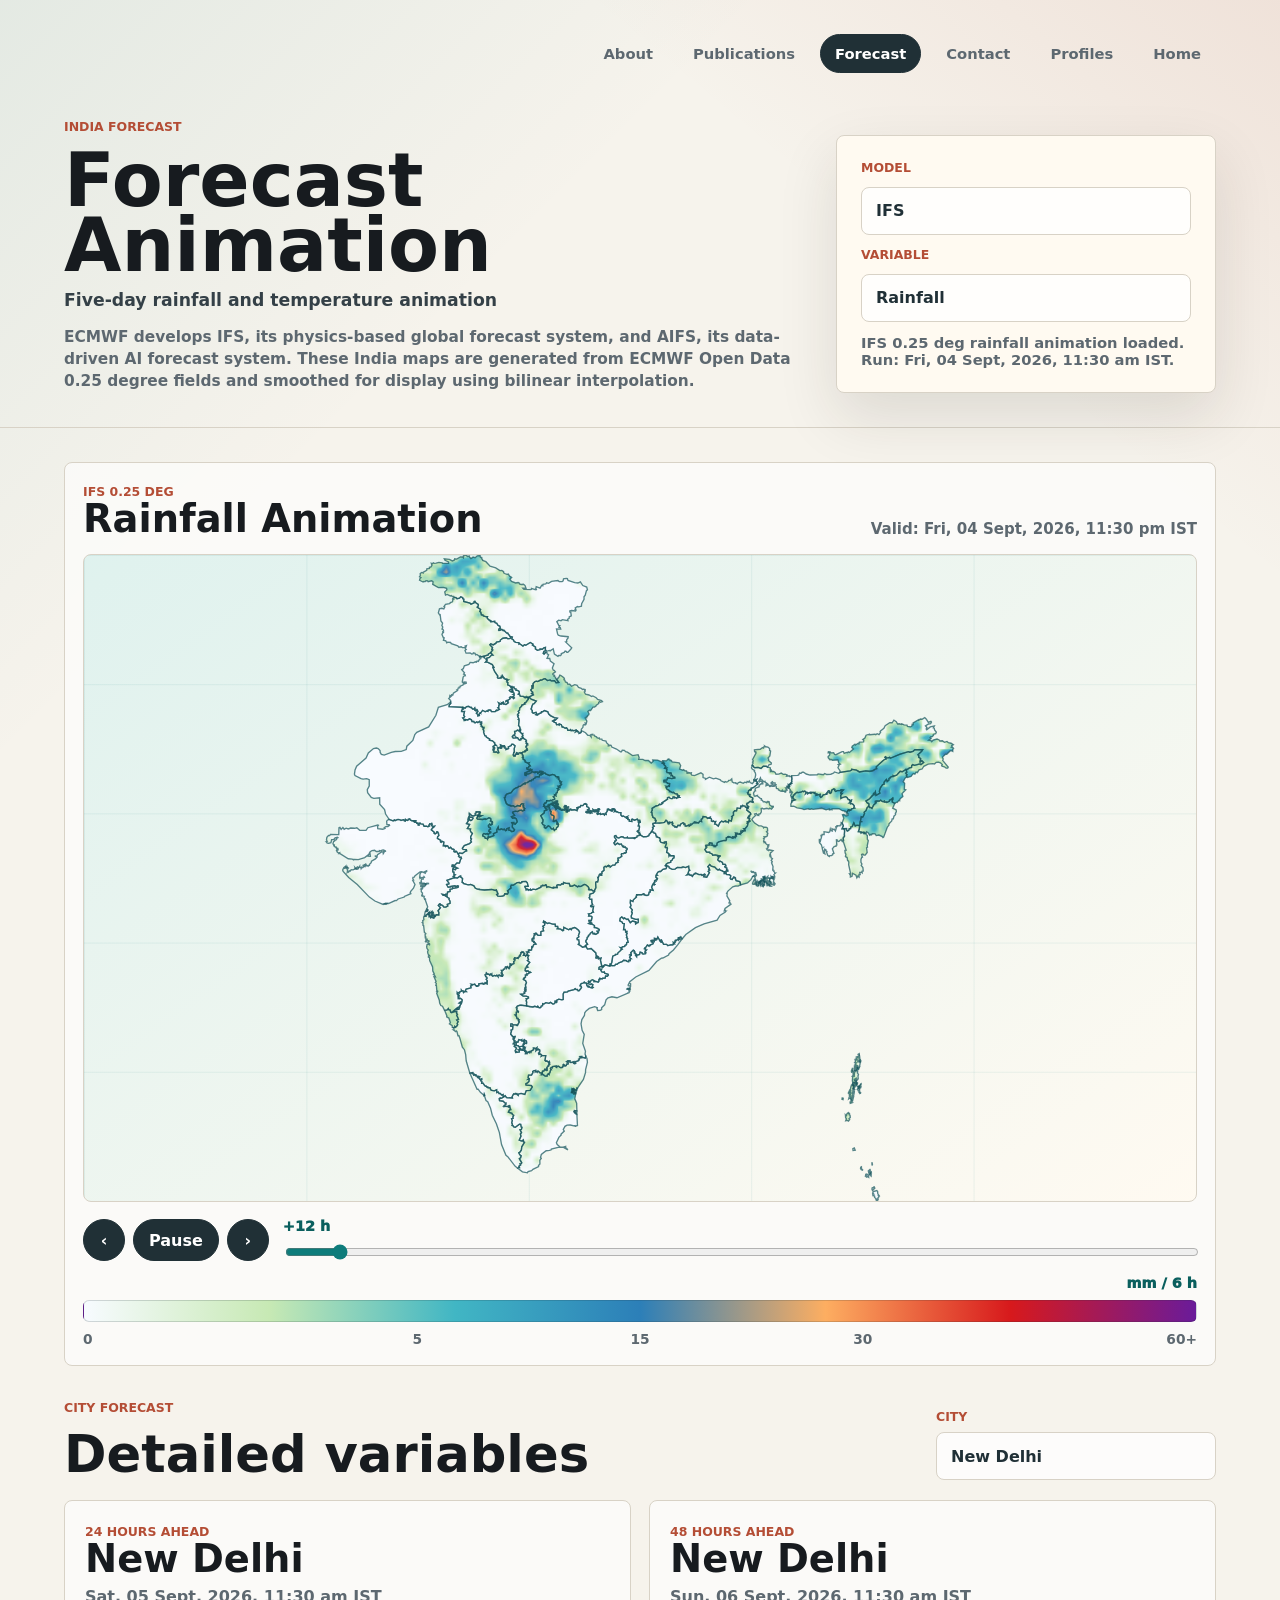
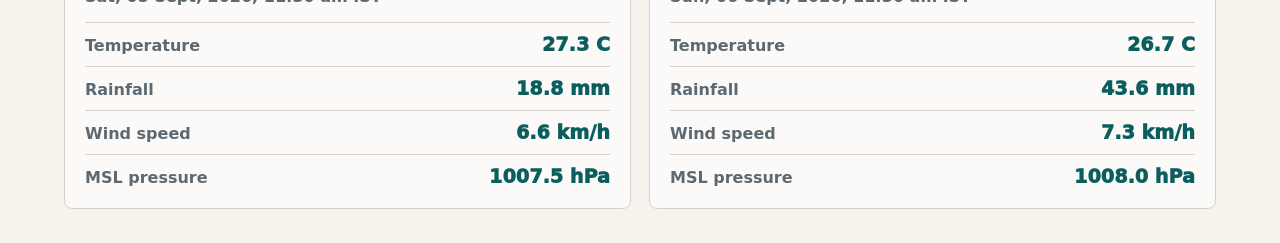
==== forecast.html @ 39a988af "Improve forecast colorbar readability" ====
<!doctype html>
<html lang="en">
  <head>
    <meta charset="utf-8" />
    <meta name="viewport" content="width=device-width, initial-scale=1" />
    <title>India Forecast | Prabal Das</title>
    <meta
      name="description"
      content="India forecast maps for rainfall and temperature at 24-hour and 48-hour lead times."
    />
    <meta property="og:title" content="India Forecast | Prabal Das" />
    <meta
      property="og:description"
      content="Compare India rainfall and temperature maps at 24-hour and 48-hour lead times."
    />
    <meta property="og:type" content="website" />
    <meta property="og:image" content="assets/Nikon-2554.jpg?v=1" />
    <meta name="twitter:card" content="summary_large_image" />
    <meta name="twitter:title" content="India Forecast | Prabal Das" />
    <meta
      name="twitter:description"
      content="Compare India rainfall and temperature maps at 24-hour and 48-hour lead times."
    />
    <meta name="twitter:image" content="assets/Nikon-2554.jpg?v=1" />
    <link rel="icon" href="assets/favicon.svg" type="image/svg+xml" />
    <link rel="stylesheet" href="styles.css?v=14" />
  </head>
  <body>
    <main class="forecast-page">
      <section class="forecast-hero" aria-labelledby="forecast-title">
        <nav class="topbar forecast-topbar" aria-label="Forecast navigation">
          <a href="index.html#about">About</a>
          <a href="index.html#cv">Publications</a>
          <a href="forecast.html" aria-current="page">Forecast</a>
          <a href="index.html#contact">Contact</a>
          <button type="button" data-open-profiles>Profiles</button>
          <a href="index.html">Home</a>
        </nav>

        <div class="forecast-hero-grid">
          <div>
            <p class="eyebrow">India Forecast</p>
            <h1 id="forecast-title">Forecast Animation</h1>
            <p class="forecast-kicker">Five-day rainfall and temperature animation</p>
            <p class="forecast-note">
              ECMWF develops IFS, its physics-based global forecast system, and
              AIFS, its data-driven AI forecast system. These India maps are
              generated from ECMWF Open Data 0.25 degree fields and smoothed for
              display using bilinear interpolation.
            </p>
          </div>
          <form class="forecast-control" id="forecast-form">
            <label for="model-select">Model</label>
            <select id="model-select" name="model">
              <option value="ifs">IFS</option>
              <option value="aifs">AIFS</option>
            </select>
            <label for="variable-select">Variable</label>
            <select id="variable-select" name="variable">
              <option value="rainfall">Rainfall</option>
              <option value="temperature">Temperature</option>
            </select>
            <p id="forecast-status" role="status">Loading forecast...</p>
          </form>
        </div>
      </section>

      <section class="forecast-board" aria-label="India forecast animation">
        <article class="forecast-animation-card">
          <header>
            <div>
              <span id="animation-model-label">IFS 0.25 deg</span>
              <h2 id="animation-title">Rainfall Animation</h2>
            </div>
            <p id="animation-valid-time">Valid time loading...</p>
          </header>
          <div class="forecast-animation-map" id="forecast-animation-map"></div>
          <footer>
            <div class="animation-buttons" aria-label="Animation controls">
              <button type="button" id="prev-frame" aria-label="Previous frame">&#8249;</button>
              <button type="button" id="play-toggle">Pause</button>
              <button type="button" id="next-frame" aria-label="Next frame">&#8250;</button>
            </div>
            <label class="forecast-timeline" for="frame-slider">
              <span id="frame-step-label">Frame 1</span>
              <input id="frame-slider" type="range" min="0" max="0" value="0" step="1" />
            </label>
            <div id="animation-legend"></div>
          </footer>
        </article>
      </section>

      <section class="forecast-board city-forecast-section" aria-labelledby="city-forecast-title">
        <div class="city-forecast-header">
          <div>
            <p class="eyebrow">City Forecast</p>
            <h2 id="city-forecast-title">Detailed variables</h2>
          </div>
          <label class="city-select-label" for="city-select">
            <span>City</span>
            <select id="city-select" name="city"></select>
          </label>
        </div>
        <div class="city-detail-grid" id="city-detail-grid"></div>
      </section>
    </main>
    <div class="profile-modal" id="profile-modal" aria-hidden="true">
      <div class="profile-modal-backdrop" data-close-profiles></div>
      <section
        class="profile-modal-panel"
        role="dialog"
        aria-modal="true"
        aria-labelledby="profile-modal-title"
      >
        <button class="profile-modal-close" type="button" aria-label="Close profiles" data-close-profiles>
          &times;
        </button>
        <p class="eyebrow">Profiles</p>
        <h2 id="profile-modal-title">Academic and professional links</h2>
        <div class="profile-link-grid" aria-label="Research profile links">
          <a href="https://orcid.org/0000-0003-3009-942X" rel="noreferrer" target="_blank">ORCID</a>
          <a href="https://scholar.google.com/citations?user=tzNdVMMAAAAJ&amp;hl=en" rel="noreferrer" target="_blank">Google Scholar</a>
          <a href="https://www.researchgate.net/profile/Prabal-Das?ev=hdr_xprf" rel="noreferrer" target="_blank">ResearchGate</a>
          <a href="https://www.linkedin.com/in/prabal-das-453b61125/" rel="noreferrer" target="_blank">LinkedIn</a>
          <a href="https://github.com/pdasiitism" rel="noreferrer" target="_blank">GitHub</a>
        </div>
      </section>
    </div>
    <script src="forecast.js?v=16"></script>
  </body>
</html>
---- styles.css ----
:root {
  --background: #f6f3ec;
  --foreground: #171b1f;
  --ink-muted: #5d6870;
  --line: #d8d2c6;
  --panel: #fffaf1;
  --panel-strong: #fff3d8;
  --accent: #0e7c7b;
  --accent-strong: #0a5f5e;
  --accent-soft: #d9f0ec;
  --brick: #b44d35;
  --gold: #c8902f;
}

* {
  box-sizing: border-box;
}

html {
  scroll-behavior: smooth;
}

body {
  margin: 0;
  background:
    linear-gradient(135deg, rgba(14, 124, 123, 0.08), transparent 34rem),
    linear-gradient(220deg, rgba(180, 77, 53, 0.1), transparent 28rem),
    var(--background);
  color: var(--foreground);
  font-family:
    Inter, ui-sans-serif, system-ui, -apple-system, BlinkMacSystemFont, "Segoe UI",
    sans-serif;
}

a {
  color: inherit;
  text-decoration: none;
}

button,
a {
  -webkit-tap-highlight-color: transparent;
}

body.modal-open {
  overflow: hidden;
}

.profile-site {
  min-height: 100vh;
}

.hero-section,
.section-band,
.contact-section {
  padding: 48px clamp(20px, 5vw, 72px);
}

.hero-section {
  min-height: 92vh;
  display: flex;
  flex-direction: column;
  justify-content: space-between;
  border-bottom: 1px solid var(--line);
}

.topbar {
  align-items: center;
  display: flex;
  flex-wrap: wrap;
  gap: 10px;
  justify-content: flex-end;
  margin-bottom: 48px;
}

.topbar a,
.topbar button {
  background: transparent;
  border: 1px solid transparent;
  border-radius: 999px;
  color: var(--ink-muted);
  cursor: pointer;
  font: inherit;
  font-size: 0.92rem;
  font-weight: 700;
  padding: 10px 14px;
}

.topbar a:focus-visible,
.topbar a:hover,
.topbar button:focus-visible,
.topbar button:hover {
  border-color: var(--accent);
  color: var(--accent-strong);
  outline: none;
}

.hero-grid {
  align-items: end;
  display: grid;
  gap: 40px;
  grid-template-columns: minmax(0, 1fr) minmax(300px, 420px);
}

.hero-copy {
  max-width: 980px;
}

.eyebrow {
  color: var(--brick);
  font-size: 0.78rem;
  font-weight: 900;
  letter-spacing: 0;
  margin: 0 0 14px;
  text-transform: uppercase;
}

h1,
h2,
h3,
p {
  margin-top: 0;
}

h1 {
  font-size: clamp(3.5rem, 9vw, 8.25rem);
  line-height: 0.88;
  margin-bottom: 18px;
  max-width: 920px;
}

.hero-fields {
  color: var(--brick);
  font-size: clamp(1.05rem, 1.7vw, 1.35rem);
  font-weight: 900;
  line-height: 1.35;
  margin-bottom: 16px;
  max-width: 900px;
}

.hero-thesis {
  color: #20282d;
  font-size: clamp(1.24rem, 2vw, 1.7rem);
  font-weight: 900;
  line-height: 1.35;
  margin-bottom: 18px;
  max-width: 900px;
}

.hero-summary {
  color: #344047;
  font-size: clamp(1.16rem, 2vw, 1.55rem);
  line-height: 1.5;
  max-width: 820px;
}

.hero-summary-small {
  font-size: clamp(1rem, 1.5vw, 1.18rem);
  max-width: 780px;
}

.hero-bio {
  line-height: 1.58;
  max-width: 900px;
}

.hero-actions,
.contact-actions {
  display: flex;
  flex-wrap: wrap;
  gap: 12px;
  margin-top: 30px;
}

.primary-action,
.secondary-action {
  align-items: center;
  border-radius: 999px;
  display: inline-flex;
  font-weight: 800;
  justify-content: center;
  min-height: 46px;
  padding: 12px 18px;
}

.primary-action {
  background: var(--accent);
  color: white;
}

.secondary-action {
  background: rgba(255, 255, 255, 0.55);
  border: 1px solid var(--line);
  color: #253037;
}

.primary-action:focus-visible,
.secondary-action:focus-visible,
.segmented-control button:focus-visible,
.skill-list button:focus-visible {
  outline: 3px solid rgba(14, 124, 123, 0.34);
  outline-offset: 3px;
}

.impact-panel {
  background: var(--panel);
  border: 1px solid var(--line);
  border-radius: 8px;
  box-shadow: 0 24px 60px rgba(41, 33, 23, 0.12);
  padding: 24px;
}

.portrait-mark {
  align-items: center;
  aspect-ratio: 1;
  background:
    radial-gradient(circle at 28% 18%, rgba(255, 255, 255, 0.9), transparent 0 24%),
    linear-gradient(145deg, var(--accent), #253037 62%, var(--brick));
  border-radius: 8px;
  color: white;
  display: flex;
  font-size: clamp(4rem, 10vw, 7rem);
  font-weight: 950;
  justify-content: center;
  margin-bottom: 18px;
}

.portrait-carousel {
  aspect-ratio: 4 / 5;
  border-radius: 8px;
  margin-bottom: 12px;
  overflow: hidden;
  position: relative;
}

.portrait-track {
  display: flex;
  height: 100%;
  transition: transform 260ms ease;
  width: 200%;
}

.portrait-photo {
  aspect-ratio: 4 / 5;
  display: block;
  flex: 0 0 50%;
  height: 100%;
  object-fit: cover;
  object-position: center 22%;
  width: 100%;
}

.portrait-photo:nth-child(2) {
  object-position: center 30%;
}

.portrait-nav {
  align-items: center;
  background: rgba(23, 27, 31, 0.64);
  border: 1px solid rgba(255, 255, 255, 0.38);
  border-radius: 999px;
  color: white;
  cursor: pointer;
  display: flex;
  font-size: 1.8rem;
  font-weight: 800;
  height: 42px;
  justify-content: center;
  line-height: 1;
  padding: 0;
  position: absolute;
  top: 50%;
  transform: translateY(-50%);
  width: 42px;
}

.portrait-prev {
  left: 12px;
}

.portrait-next {
  right: 12px;
}

.portrait-nav:focus-visible,
.portrait-nav:hover {
  background: var(--accent);
  outline: none;
}

.portrait-dots {
  display: flex;
  gap: 8px;
  justify-content: center;
  margin-bottom: 18px;
}

.portrait-dots button {
  background: #c8d3cf;
  border: 0;
  border-radius: 999px;
  cursor: pointer;
  height: 9px;
  padding: 0;
  width: 28px;
}

.portrait-dots button.active {
  background: var(--accent);
}

.availability {
  align-items: center;
  color: #334148;
  display: flex;
  font-weight: 800;
  gap: 10px;
  line-height: 1.35;
}

.status-dot {
  background: #27a66f;
  border-radius: 50%;
  box-shadow: 0 0 0 6px rgba(39, 166, 111, 0.14);
  display: inline-block;
  flex: 0 0 auto;
  height: 10px;
  width: 10px;
}

.impact-stats {
  display: grid;
  gap: 12px;
  grid-template-columns: repeat(3, 1fr);
  margin: 22px 0 0;
}

.impact-stats div {
  border-top: 1px solid var(--line);
  padding-top: 14px;
}

.impact-stats dt {
  color: var(--ink-muted);
  font-size: 0.76rem;
  font-weight: 800;
  line-height: 1.25;
}

.impact-stats dd {
  color: var(--accent-strong);
  font-size: 1.45rem;
  font-weight: 950;
  margin: 4px 0 0;
}

.section-band {
  border-bottom: 1px solid var(--line);
}

.section-heading {
  max-width: 760px;
}

.section-heading h2 {
  font-size: clamp(2rem, 4vw, 4rem);
  line-height: 1;
  margin-bottom: 28px;
}

.research-band,
.cv-shell {
  background: rgba(255, 250, 241, 0.64);
}

.tab-list {
  border-bottom: 1px solid var(--line);
  display: flex;
  gap: 8px;
  margin-bottom: 26px;
  overflow-x: auto;
  padding-bottom: 12px;
}

.tab-list button {
  background: rgba(255, 255, 255, 0.62);
  border: 1px solid var(--line);
  border-radius: 999px;
  color: #334148;
  cursor: pointer;
  flex: 0 0 auto;
  font: inherit;
  font-weight: 850;
  min-height: 42px;
  padding: 9px 14px;
}

.tab-list button.active {
  background: #203036;
  border-color: #203036;
  color: white;
}

.tab-panel {
  animation: panel-in 180ms ease;
}

@keyframes panel-in {
  from {
    opacity: 0;
    transform: translateY(8px);
  }

  to {
    opacity: 1;
    transform: translateY(0);
  }
}

.panel-header {
  align-items: end;
  display: flex;
  gap: 18px;
  justify-content: space-between;
  margin-bottom: 24px;
}

.panel-header h3 {
  font-size: clamp(1.55rem, 3vw, 2.8rem);
  line-height: 1.05;
  margin-bottom: 0;
}

.segmented-control {
  display: flex;
  flex-wrap: wrap;
  gap: 8px;
  margin-bottom: 28px;
}

.segmented-control button {
  background: rgba(255, 255, 255, 0.64);
  border: 1px solid var(--line);
  border-radius: 999px;
  color: #334148;
  cursor: pointer;
  font: inherit;
  font-weight: 800;
  min-height: 42px;
  padding: 9px 14px;
}

.segmented-control button.active {
  background: #203036;
  border-color: #203036;
  color: white;
}

.publication-grid {
  display: grid;
  gap: 16px;
  grid-template-columns: repeat(3, minmax(0, 1fr));
}

.compact-grid {
  grid-template-columns: repeat(2, minmax(0, 1fr));
}

.publication-card,
.education-list article,
.conference-grid article {
  background: rgba(255, 255, 255, 0.64);
  border: 1px solid var(--line);
  border-radius: 8px;
}

.publication-card {
  display: flex;
  flex-direction: column;
  min-height: 320px;
  padding: 22px;
}

.publication-meta {
  color: var(--brick);
  display: flex;
  font-size: 0.78rem;
  font-weight: 900;
  justify-content: space-between;
  margin-bottom: 20px;
  text-transform: uppercase;
}

.publication-card h3,
.publication-card h4,
.conference-grid h4,
.skill-meter h4,
.timeline h4,
.education-list h4 {
  font-size: 1.18rem;
  line-height: 1.2;
  margin-bottom: 16px;
}

.publication-card p,
.skill-meter p,
.timeline p,
.education-list p,
.education-list small,
.conference-grid p,
.contact-section p {
  color: var(--ink-muted);
  line-height: 1.58;
}

.publication-card footer {
  align-items: start;
  border-top: 1px solid var(--line);
  color: #263239;
  display: grid;
  gap: 12px;
  font-weight: 850;
  margin-top: auto;
  padding-top: 16px;
}

.publication-link {
  align-self: start;
  background: var(--accent);
  border-radius: 999px;
  color: white;
  display: inline-flex;
  font-size: 0.84rem;
  font-weight: 900;
  justify-content: center;
  min-height: 34px;
  padding: 8px 12px;
  width: fit-content;
}

.publication-link:focus-visible,
.publication-link:hover {
  background: var(--accent-strong);
  outline: none;
}

.muted-link {
  background: #e8e0d3;
  color: #5d6870;
}

.skills-band {
  background: #edf5f1;
}

.skills-layout {
  align-items: stretch;
  display: grid;
  gap: 18px;
  grid-template-columns: minmax(280px, 0.9fr) minmax(320px, 1.1fr);
}

.skill-meter {
  align-items: center;
  background: #ffffff;
  border: 1px solid #cddcd5;
  border-radius: 8px;
  display: grid;
  gap: 24px;
  grid-template-columns: 168px 1fr;
  padding: 24px;
}

.meter-ring {
  align-items: center;
  aspect-ratio: 1;
  background:
    radial-gradient(circle, #fff 0 55%, transparent 56%),
    conic-gradient(var(--accent) var(--meter-value), #d7e6df 0);
  border-radius: 50%;
  display: flex;
  justify-content: center;
}

.meter-ring span {
  color: var(--accent-strong);
  font-size: 2.3rem;
  font-weight: 950;
}

.skill-list {
  display: grid;
  gap: 10px;
}

.skill-list button {
  background: #fff;
  border: 1px solid #cddcd5;
  border-radius: 8px;
  color: #263239;
  cursor: pointer;
  display: grid;
  font: inherit;
  font-weight: 850;
  gap: 12px;
  min-height: 64px;
  padding: 14px;
  text-align: left;
}

.skill-list button.selected {
  background: var(--accent);
  border-color: var(--accent);
  color: white;
}

.mini-bar {
  background: #d9e5df;
  border-radius: 999px;
  display: block;
  height: 8px;
  overflow: hidden;
}

.mini-bar span {
  background: var(--gold);
  border-radius: inherit;
  display: block;
  height: 100%;
}

.skill-list button.selected .mini-bar {
  background: rgba(255, 255, 255, 0.26);
}

.experience-band {
  background: #f8f4ea;
}

.timeline {
  display: grid;
  gap: 14px;
}

.timeline article {
  align-items: start;
  display: grid;
  gap: 20px;
  grid-template-columns: minmax(160px, 220px) 1fr;
  padding: 20px 0;
  border-top: 1px solid var(--line);
}

.timeline article > span,
.education-list span,
.conference-grid span {
  color: var(--brick);
  font-size: 0.82rem;
  font-weight: 900;
  text-transform: uppercase;
}

.timeline h3,
.education-list h3 {
  font-size: 1.18rem;
  margin-bottom: 6px;
}

.split-band {
  display: grid;
  gap: 36px;
  grid-template-columns: minmax(0, 1fr) minmax(0, 1fr);
}

.education-list,
.recognition-list,
.conference-grid {
  display: grid;
  gap: 12px;
}

.education-list article {
  padding: 18px;
}

.education-list small {
  display: block;
  font-size: 0.94rem;
}

.recognition-list {
  list-style: none;
  margin: 0;
  padding: 0;
}

.recognition-list li {
  background: rgba(255, 250, 241, 0.72);
  border-left: 4px solid var(--gold);
  color: #344047;
  line-height: 1.5;
  padding: 14px 16px;
}

.conference-band {
  background: #253037;
  color: white;
}

.conference-band .eyebrow,
.conference-grid span {
  color: #f2bd60;
}

.conference-grid {
  grid-template-columns: repeat(3, minmax(0, 1fr));
}

.conference-grid article {
  background: rgba(255, 255, 255, 0.08);
  border-color: rgba(255, 255, 255, 0.14);
  display: flex;
  flex-direction: column;
  min-height: 280px;
  padding: 18px;
}

.conference-grid p {
  color: rgba(255, 255, 255, 0.78);
  margin: 12px 0 0;
}

.conference-grid footer {
  border-top: 1px solid rgba(255, 255, 255, 0.14);
  color: rgba(255, 255, 255, 0.84);
  display: grid;
  gap: 12px;
  font-weight: 800;
  margin-top: auto;
  padding-top: 14px;
}

.conference-grid .publication-link {
  background: #f2bd60;
  color: #1d252b;
}

.conference-grid .muted-link {
  background: rgba(255, 255, 255, 0.14);
  color: rgba(255, 255, 255, 0.72);
}

.contact-section {
  align-items: center;
  background: var(--panel-strong);
  display: grid;
  gap: 28px;
  grid-template-columns: minmax(0, 1fr) auto;
}

.contact-section h2 {
  font-size: clamp(2rem, 4vw, 3.4rem);
  line-height: 1;
  margin-bottom: 14px;
}

.contact-section p {
  max-width: 720px;
}

.contact-actions {
  justify-content: flex-end;
  margin-top: 0;
}

.contact-links {
  display: grid;
  gap: 14px;
  justify-items: end;
}

.profile-link-grid {
  display: grid;
  gap: 10px;
  grid-template-columns: repeat(2, minmax(140px, 1fr));
  width: min(100%, 420px);
}

.profile-link-grid a {
  background: rgba(255, 255, 255, 0.55);
  border: 1px solid var(--line);
  border-radius: 8px;
  color: #263239;
  font-weight: 850;
  min-height: 46px;
  padding: 12px 14px;
  text-align: center;
}

.profile-link-grid a:focus-visible,
.profile-link-grid a:hover {
  border-color: var(--accent);
  color: var(--accent-strong);
  outline: none;
}

.profile-modal {
  inset: 0;
  opacity: 0;
  pointer-events: none;
  position: fixed;
  transition: opacity 180ms ease;
  z-index: 20;
}

.profile-modal.active {
  opacity: 1;
  pointer-events: auto;
}

.profile-modal-backdrop {
  background: rgba(23, 27, 31, 0.52);
  inset: 0;
  position: absolute;
}

.profile-modal-panel {
  background: var(--panel);
  border: 1px solid var(--line);
  border-radius: 8px;
  box-shadow: 0 28px 80px rgba(23, 27, 31, 0.24);
  left: 50%;
  max-height: calc(100vh - 40px);
  max-width: min(520px, calc(100vw - 32px));
  overflow: auto;
  padding: 28px;
  position: absolute;
  top: 50%;
  transform: translate(-50%, -48%);
  transition: transform 180ms ease;
  width: 100%;
}

.profile-modal.active .profile-modal-panel {
  transform: translate(-50%, -50%);
}

.profile-modal-panel h2 {
  font-size: clamp(1.75rem, 4vw, 2.6rem);
  line-height: 1;
  margin-bottom: 22px;
  padding-right: 44px;
}

.profile-modal-close {
  align-items: center;
  background: #203036;
  border: 0;
  border-radius: 999px;
  color: white;
  cursor: pointer;
  display: flex;
  font-size: 1.4rem;
  font-weight: 900;
  height: 38px;
  justify-content: center;
  line-height: 1;
  padding: 0 0 2px;
  position: absolute;
  right: 18px;
  top: 18px;
  width: 38px;
}

.profile-modal-close:focus-visible,
.profile-modal-close:hover {
  background: var(--accent);
  outline: none;
}

.forecast-page {
  min-height: 100vh;
}

.forecast-hero,
.forecast-board {
  padding: 34px clamp(20px, 5vw, 72px);
}

.forecast-hero {
  border-bottom: 1px solid var(--line);
}

.forecast-topbar {
  margin-bottom: 46px;
}

.forecast-topbar a[aria-current="page"] {
  background: #203036;
  border-color: #203036;
  color: white;
}

.forecast-hero-grid {
  align-items: end;
  display: grid;
  gap: 28px;
  grid-template-columns: minmax(0, 1fr) minmax(280px, 380px);
}

.forecast-hero h1 {
  font-size: clamp(2.7rem, 5.8vw, 5rem);
  margin-bottom: 10px;
}

.forecast-kicker {
  color: #344047;
  font-size: clamp(1rem, 1.35vw, 1.2rem);
  font-weight: 850;
  line-height: 1.35;
  margin: 0;
}

.forecast-note {
  color: var(--ink-muted);
  font-size: clamp(0.92rem, 1.2vw, 1.02rem);
  font-weight: 750;
  line-height: 1.45;
  margin: 14px 0 0;
  max-width: 760px;
}

.forecast-control {
  background: var(--panel);
  border: 1px solid var(--line);
  border-radius: 8px;
  box-shadow: 0 24px 60px rgba(41, 33, 23, 0.12);
  display: grid;
  gap: 12px;
  padding: 24px;
}

.forecast-control label {
  color: var(--brick);
  font-size: 0.78rem;
  font-weight: 900;
  text-transform: uppercase;
}

.forecast-control select {
  appearance: none;
  background: rgba(255, 255, 255, 0.78);
  border: 1px solid var(--line);
  border-radius: 8px;
  color: #203036;
  font: inherit;
  font-weight: 850;
  min-height: 48px;
  padding: 0 14px;
}

.forecast-control .primary-action {
  display: none;
}

.city-select-label {
  display: grid;
  gap: 8px;
  min-width: min(100%, 280px);
}

.city-select-label span {
  color: var(--brick);
  font-size: 0.78rem;
  font-weight: 900;
  text-transform: uppercase;
}

.city-select-label select {
  appearance: none;
  background: rgba(255, 255, 255, 0.78);
  border: 1px solid var(--line);
  border-radius: 8px;
  color: #203036;
  font: inherit;
  font-weight: 850;
  min-height: 48px;
  padding: 0 14px;
}

.forecast-control p {
  color: var(--ink-muted);
  font-size: 0.92rem;
  font-weight: 800;
  margin: 0;
}

.forecast-control p.error {
  color: var(--brick);
}

.forecast-board {
  display: grid;
  gap: 20px;
}

.forecast-animation-card {
  background: rgba(255, 255, 255, 0.64);
  border: 1px solid var(--line);
  border-radius: 8px;
  display: grid;
  gap: 16px;
  padding: 18px;
}

.forecast-animation-card header {
  align-items: end;
  display: flex;
  gap: 18px;
  justify-content: space-between;
}

.forecast-animation-card header span {
  color: var(--brick);
  font-size: 0.78rem;
  font-weight: 900;
  text-transform: uppercase;
}

.forecast-animation-card h2 {
  font-size: clamp(1.6rem, 3vw, 2.5rem);
  line-height: 1;
  margin-bottom: 0;
}

.forecast-animation-card header p {
  color: var(--ink-muted);
  font-size: 0.94rem;
  font-weight: 850;
  margin: 0;
  text-align: left;
}

.forecast-animation-map {
  min-height: 620px;
}

.india-map {
  background:
    linear-gradient(rgba(14, 124, 123, 0.08) 1px, transparent 1px),
    linear-gradient(90deg, rgba(14, 124, 123, 0.08) 1px, transparent 1px),
    linear-gradient(145deg, rgba(217, 240, 236, 0.82), rgba(255, 250, 241, 0.96));
  background-size: 20% 20%, 20% 20%, auto;
  border: 1px solid var(--line);
  border-radius: 8px;
  display: block;
  width: 100%;
}

.animation-india-map {
  aspect-ratio: 1000 / 1030;
  min-height: 0;
  max-height: 72vh;
}

.animation-india-map image {
  image-rendering: auto;
}

.india-map-shape path {
  fill: rgba(255, 255, 255, 0.06);
  stroke: rgba(19, 83, 90, 0.7);
  stroke-width: 1.35;
  vector-effect: non-scaling-stroke;
}

.forecast-field rect {
  shape-rendering: crispEdges;
}

.map-labels text {
  color: rgba(32, 48, 54, 0.34);
  fill: rgba(32, 48, 54, 0.34);
  font-size: 0.78rem;
  font-weight: 950;
  text-transform: uppercase;
}

.forecast-animation-card footer {
  align-items: center;
  display: flex;
  flex-wrap: wrap;
  gap: 14px;
  justify-content: space-between;
}

.animation-buttons {
  display: flex;
  gap: 8px;
}

.animation-buttons button {
  align-items: center;
  background: #203036;
  border: 1px solid #203036;
  border-radius: 999px;
  color: white;
  cursor: pointer;
  display: inline-flex;
  font: inherit;
  font-weight: 900;
  height: 42px;
  justify-content: center;
  min-width: 42px;
  padding: 0 15px;
}

.animation-buttons button:focus-visible,
.animation-buttons button:hover {
  background: var(--accent);
  border-color: var(--accent);
  outline: none;
}

.forecast-timeline {
  display: grid;
  flex: 1 1 260px;
  gap: 8px;
}

.forecast-timeline span {
  color: var(--accent-strong);
  font-size: 0.9rem;
  font-weight: 950;
}

.forecast-timeline input {
  accent-color: var(--accent);
  width: 100%;
}

#animation-legend {
  flex: 1 0 100%;
  width: 100%;
}

.forecast-colorbar {
  display: grid;
  flex: 1 0 100%;
  gap: 9px;
  max-width: none;
  min-width: 0;
  width: 100%;
}

.forecast-colorbar strong {
  color: var(--accent-strong);
  display: block;
  font-size: 0.9rem;
  font-weight: 950;
  line-height: 1;
  text-align: right;
}

.forecast-colorbar i {
  border: 1px solid rgba(32, 48, 54, 0.18);
  border-radius: 6px;
  display: block;
  height: 22px;
  width: 100%;
}

.forecast-colorbar div {
  display: grid;
  grid-template-columns: repeat(5, minmax(0, 1fr));
}

.forecast-colorbar span {
  color: var(--ink-muted);
  font-size: 0.86rem;
  font-weight: 900;
  line-height: 1.2;
  text-align: center;
}

.forecast-colorbar span:first-child {
  text-align: left;
}

.forecast-colorbar span:last-child {
  text-align: right;
}

.city-forecast-section {
  padding-top: 0;
}

.city-forecast-header {
  align-items: end;
  display: flex;
  gap: 24px;
  justify-content: space-between;
}

.city-forecast-header h2 {
  font-size: clamp(1.8rem, 4vw, 3.2rem);
  line-height: 1;
  margin-bottom: 0;
}

.city-detail-grid {
  display: grid;
  gap: 18px;
  grid-template-columns: repeat(2, minmax(0, 1fr));
}

.city-detail-card {
  background: rgba(255, 255, 255, 0.64);
  border: 1px solid var(--line);
  border-radius: 8px;
  display: grid;
  gap: 16px;
  padding: 20px;
}

.city-detail-card header span {
  color: var(--brick);
  font-size: 0.78rem;
  font-weight: 900;
  text-transform: uppercase;
}

.city-detail-card h3 {
  font-size: clamp(1.7rem, 3vw, 2.5rem);
  line-height: 1;
  margin-bottom: 8px;
}

.city-detail-card header p {
  color: var(--ink-muted);
  font-weight: 850;
  margin: 0;
}

.city-detail-card dl {
  display: grid;
  gap: 10px;
  margin: 0;
}

.city-detail-card dl div {
  align-items: baseline;
  border-top: 1px solid var(--line);
  display: flex;
  gap: 12px;
  justify-content: space-between;
  padding-top: 10px;
}

.city-detail-card dt {
  color: var(--ink-muted);
  font-weight: 850;
}

.city-detail-card dd {
  color: var(--accent-strong);
  font-size: 1.2rem;
  font-weight: 950;
  margin: 0;
  text-align: right;
}

@media (max-width: 980px) {
  .hero-grid,
  .forecast-hero-grid,
  .skills-layout,
  .split-band,
  .contact-section {
    grid-template-columns: 1fr;
  }

  .publication-grid,
  .conference-grid,
  .city-detail-grid {
    grid-template-columns: repeat(2, minmax(0, 1fr));
  }

  .city-forecast-header,
  .panel-header {
    align-items: start;
    flex-direction: column;
  }

  .contact-actions {
    justify-content: flex-start;
  }

  .contact-links {
    justify-items: start;
  }
}

@media (max-width: 640px) {
  .hero-section,
  .section-band,
  .contact-section,
  .forecast-hero,
  .forecast-board {
    padding: 28px 18px;
  }

  .forecast-topbar {
    margin-bottom: 30px;
  }

  .topbar {
    justify-content: flex-start;
    margin-bottom: 36px;
  }

  .topbar a,
  .topbar button {
    padding: 8px 10px;
  }

  .impact-stats,
  .publication-grid,
  .conference-grid,
  .city-detail-grid,
  .compact-grid,
  .skill-meter,
  .timeline article {
    grid-template-columns: 1fr;
  }

  .forecast-animation-map {
    min-height: 0;
  }

  .animation-india-map {
    max-height: none;
  }

  .forecast-animation-card header,
  .forecast-animation-card footer {
    align-items: start;
    flex-direction: column;
  }

  .forecast-animation-card header p,
  .forecast-colorbar {
    justify-content: stretch;
    text-align: left;
  }

  .publication-card {
    min-height: 0;
  }

  .primary-action,
  .secondary-action {
    width: 100%;
  }

  .profile-link-grid {
    grid-template-columns: 1fr;
    width: 100%;
  }
}
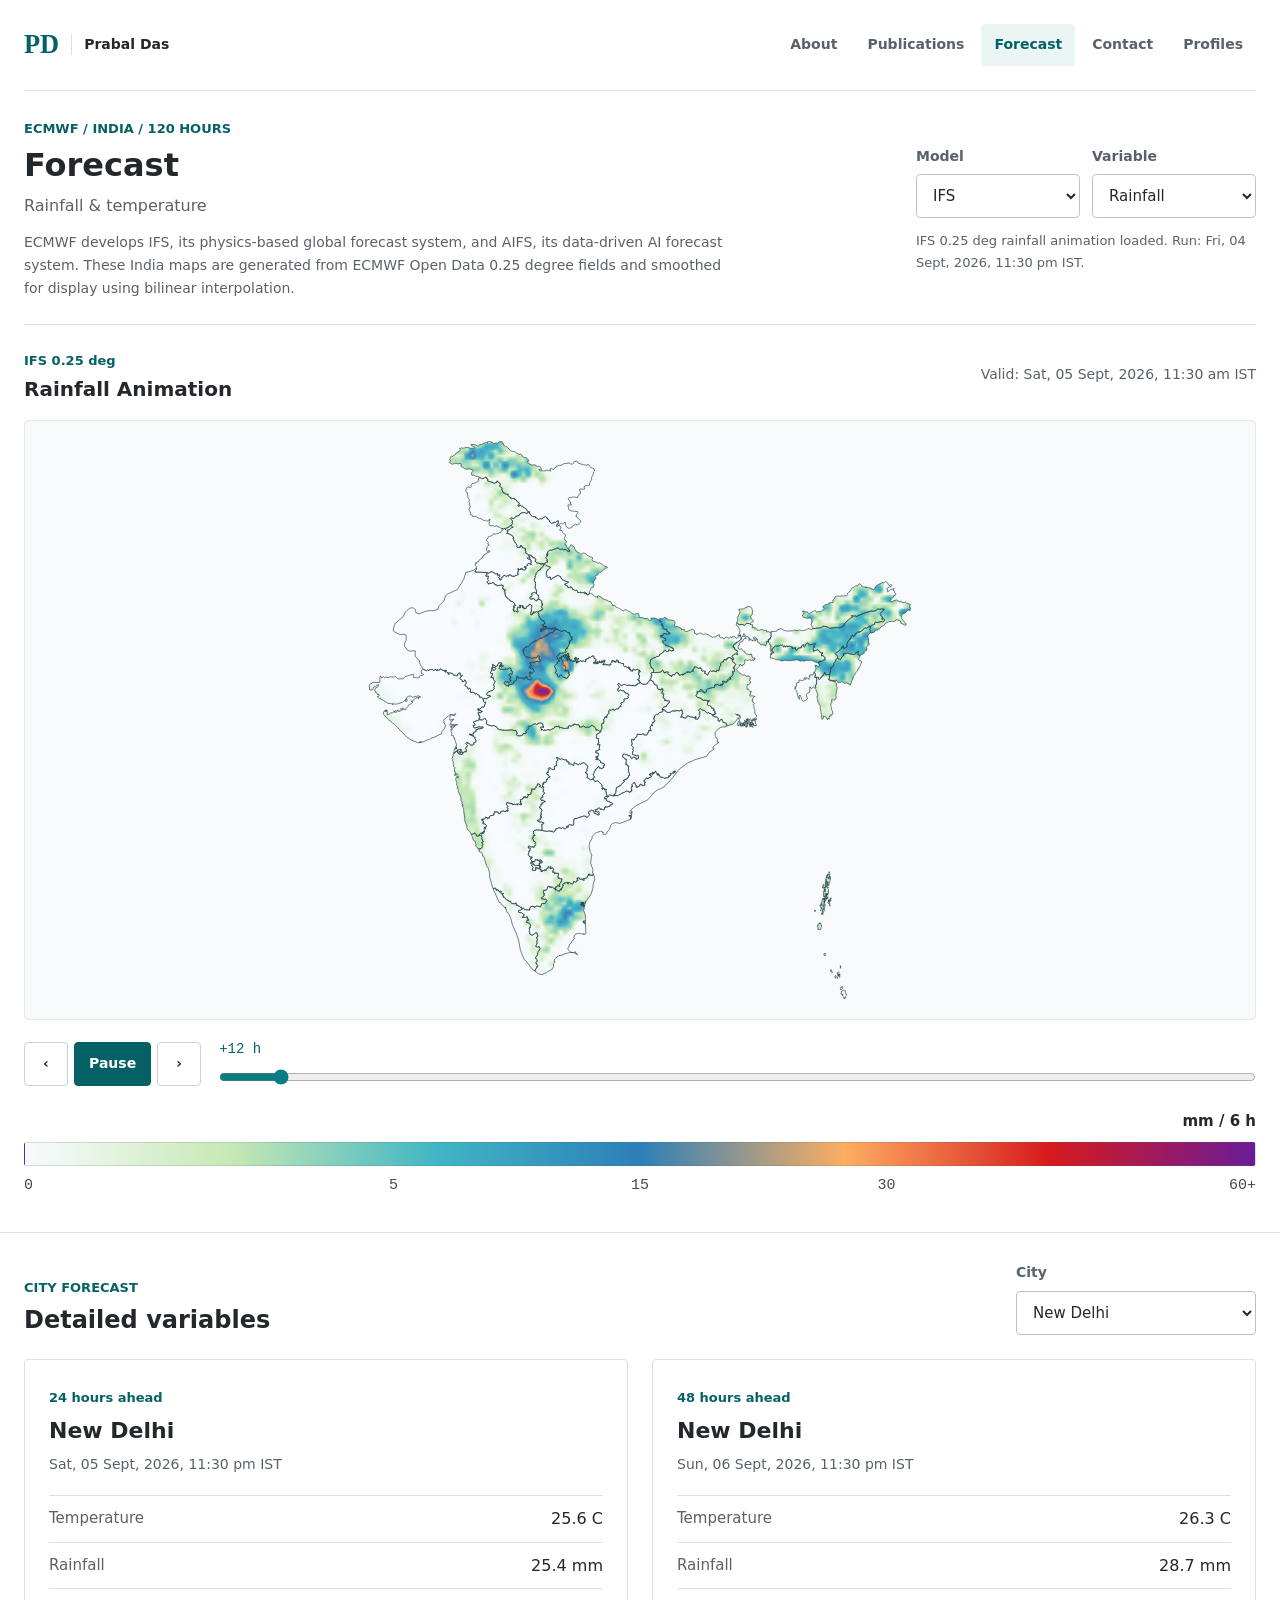
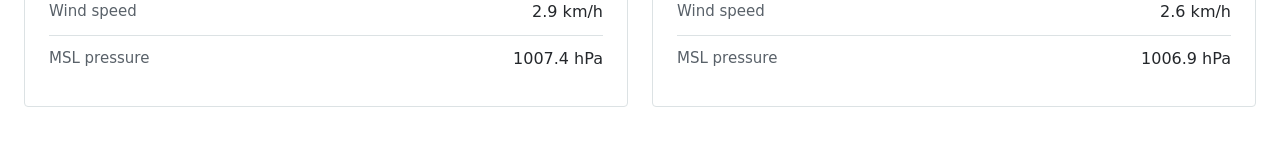
==== commit e08f5a7a: "Refresh academic profile and forecast visual design" ====
--- a/forecast.html
+++ b/forecast.html
@@ -6,12 +6,12 @@
     <title>India Forecast | Prabal Das</title>
     <meta
       name="description"
-      content="India forecast maps for rainfall and temperature at 24-hour and 48-hour lead times."
+      content="Five-day ECMWF IFS and AIFS rainfall and temperature animations for India, with city forecasts."
     />
     <meta property="og:title" content="India Forecast | Prabal Das" />
     <meta
       property="og:description"
-      content="Compare India rainfall and temperature maps at 24-hour and 48-hour lead times."
+      content="Five-day ECMWF IFS and AIFS rainfall and temperature animations for India, with city forecasts."
     />
     <meta property="og:type" content="website" />
     <meta property="og:image" content="assets/Nikon-2554.jpg?v=1" />
@@ -19,29 +19,30 @@
     <meta name="twitter:title" content="India Forecast | Prabal Das" />
     <meta
       name="twitter:description"
-      content="Compare India rainfall and temperature maps at 24-hour and 48-hour lead times."
+      content="Five-day ECMWF IFS and AIFS rainfall and temperature animations for India, with city forecasts."
     />
     <meta name="twitter:image" content="assets/Nikon-2554.jpg?v=1" />
     <link rel="icon" href="assets/favicon.svg" type="image/svg+xml" />
-    <link rel="stylesheet" href="styles.css?v=14" />
+    <link rel="stylesheet" href="styles.css?v=15" />
   </head>
   <body>
+    <a class="skip-link" href="#forecast-title">Skip to forecast</a>
     <main class="forecast-page">
       <section class="forecast-hero" aria-labelledby="forecast-title">
         <nav class="topbar forecast-topbar" aria-label="Forecast navigation">
+          <a class="site-signature" href="index.html" aria-label="Prabal Das home">PD<span>Prabal Das</span></a>
           <a href="index.html#about">About</a>
           <a href="index.html#cv">Publications</a>
           <a href="forecast.html" aria-current="page">Forecast</a>
           <a href="index.html#contact">Contact</a>
           <button type="button" data-open-profiles>Profiles</button>
-          <a href="index.html">Home</a>
         </nav>
 
         <div class="forecast-hero-grid">
           <div>
-            <p class="eyebrow">India Forecast</p>
-            <h1 id="forecast-title">Forecast Animation</h1>
-            <p class="forecast-kicker">Five-day rainfall and temperature animation</p>
+            <p class="eyebrow">ECMWF / India / 120 hours</p>
+            <h1 id="forecast-title">Forecast</h1>
+            <p class="forecast-kicker">Rainfall &amp; temperature</p>
             <p class="forecast-note">
               ECMWF develops IFS, its physics-based global forecast system, and
               AIFS, its data-driven AI forecast system. These India maps are
@@ -50,16 +51,16 @@
             </p>
           </div>
           <form class="forecast-control" id="forecast-form">
-            <label for="model-select">Model</label>
+            <div class="forecast-select-field"><label for="model-select">Model</label>
             <select id="model-select" name="model">
               <option value="ifs">IFS</option>
               <option value="aifs">AIFS</option>
-            </select>
-            <label for="variable-select">Variable</label>
+            </select></div>
+            <div class="forecast-select-field"><label for="variable-select">Variable</label>
             <select id="variable-select" name="variable">
               <option value="rainfall">Rainfall</option>
               <option value="temperature">Temperature</option>
-            </select>
+            </select></div>
             <p id="forecast-status" role="status">Loading forecast...</p>
           </form>
         </div>
--- a/styles.css
+++ b/styles.css
@@ -1,1369 +1,1153 @@
 :root {
-  --background: #f6f3ec;
-  --foreground: #171b1f;
-  --ink-muted: #5d6870;
-  --line: #d8d2c6;
-  --panel: #fffaf1;
-  --panel-strong: #fff3d8;
-  --accent: #0e7c7b;
-  --accent-strong: #0a5f5e;
-  --accent-soft: #d9f0ec;
-  --brick: #b44d35;
-  --gold: #c8902f;
-}
-
+  color-scheme: light;
+  --background: #fff;
+  --foreground: #24272b;
+  --ink-muted: #596169;
+  --line: #dce2e4;
+  --panel: #fff;
+  --panel-strong: #f3f6f6;
+  --accent: #087e83;
+  --accent-strong: #066167;
+  --accent-soft: #eaf5f4;
+  --brick: #934761;
+  --gold: #c29b41;
+  --page-gutter: max(24px, calc((100% - 1240px) / 2));
+}
 * {
   box-sizing: border-box;
 }
-
 html {
   scroll-behavior: smooth;
-}
-
+  scroll-padding-top: 24px;
+}
 body {
   margin: 0;
-  background:
-    linear-gradient(135deg, rgba(14, 124, 123, 0.08), transparent 34rem),
-    linear-gradient(220deg, rgba(180, 77, 53, 0.1), transparent 28rem),
-    var(--background);
+  background: var(--background);
   color: var(--foreground);
-  font-family:
-    Inter, ui-sans-serif, system-ui, -apple-system, BlinkMacSystemFont, "Segoe UI",
-    sans-serif;
-}
-
+  font-family: Inter, ui-sans-serif, system-ui, -apple-system, BlinkMacSystemFont, "Segoe UI", sans-serif;
+  font-size: 16px;
+  line-height: 1.6;
+  letter-spacing: 0;
+  -webkit-font-smoothing: antialiased;
+}
+body.modal-open {
+  overflow: hidden;
+}
 a {
   color: inherit;
   text-decoration: none;
 }
-
-button,
-a {
+button, select, input {
+  font: inherit;
+}
+button, a, select {
   -webkit-tap-highlight-color: transparent;
-}
-
-body.modal-open {
-  overflow: hidden;
-}
-
-.profile-site {
+  transition: color 160ms ease, background 160ms ease, border-color 160ms ease;
+}
+button {
+  cursor: pointer;
+}
+:focus-visible {
+  outline: 2px solid var(--accent);
+  outline-offset: 4px;
+}
+::selection {
+  background: #ccebe8;
+  color: #153c3d;
+}
+h1, h2, h3, h4, p {
+  margin-top: 0;
+}
+h1, h2, h3, h4 {
+  line-height: 1.25;
+  text-wrap: balance;
+}
+h4 {
+  margin-bottom: 12px;
+}
+[hidden] {
+  display: none !important;
+}
+.skip-link {
+  position: fixed;
+  top: -100px;
+  left: 20px;
+  z-index: 40;
+  background: white;
+  padding: 12px 20px;
+}
+.skip-link:focus {
+  top: 12px;
+}
+.profile-site, .forecast-page {
   min-height: 100vh;
 }
-
-.hero-section,
-.section-band,
-.contact-section {
-  padding: 48px clamp(20px, 5vw, 72px);
-}
-
+.hero-section, .section-band, .contact-section, .forecast-hero, .forecast-board {
+  padding-inline: var(--page-gutter);
+}
 .hero-section {
-  min-height: 92vh;
-  display: flex;
-  flex-direction: column;
-  justify-content: space-between;
+  padding-top: 0;
+  padding-bottom: 54px;
   border-bottom: 1px solid var(--line);
 }
-
 .topbar {
+  display: flex;
   align-items: center;
-  display: flex;
   flex-wrap: wrap;
-  gap: 10px;
-  justify-content: flex-end;
+  gap: 4px;
+  min-height: 88px;
+  border-bottom: 1px solid var(--line);
   margin-bottom: 48px;
-}
-
-.topbar a,
-.topbar button {
+  padding-block: 16px;
+}
+.topbar a, .topbar button {
+  display: inline-flex;
+  align-items: center;
+  justify-content: center;
   background: transparent;
-  border: 1px solid transparent;
-  border-radius: 999px;
-  color: var(--ink-muted);
-  cursor: pointer;
-  font: inherit;
-  font-size: 0.92rem;
+  border: 0;
+  border-radius: 4px;
+  color: var(--ink-muted);
+  font-size: 0.875rem;
+  font-weight: 550;
+  line-height: 1.5;
+  min-height: 42px;
+  padding: 9px 13px;
+}
+.topbar a:hover, .topbar button:hover {
+  background: var(--accent-soft);
+  color: var(--accent-strong);
+}
+.topbar a[aria-current="page"] {
+  background: var(--accent-soft);
+  color: var(--accent-strong);
+}
+.topbar .site-signature {
+  margin-right: auto;
+  padding-left: 0;
+  color: var(--accent-strong);
+  gap: 12px;
+  font-family: Georgia, serif;
+  font-size: 1.65rem;
   font-weight: 700;
-  padding: 10px 14px;
-}
-
-.topbar a:focus-visible,
-.topbar a:hover,
-.topbar button:focus-visible,
-.topbar button:hover {
-  border-color: var(--accent);
-  color: var(--accent-strong);
-  outline: none;
-}
-
+}
+.site-signature span {
+  border-left: 1px solid var(--line);
+  padding-left: 12px;
+  color: var(--foreground);
+  font-family: Inter, ui-sans-serif, system-ui, sans-serif;
+  font-size: 0.875rem;
+  font-weight: 600;
+}
 .hero-grid {
-  align-items: end;
-  display: grid;
-  gap: 40px;
-  grid-template-columns: minmax(0, 1fr) minmax(300px, 420px);
-}
-
+  display: grid;
+  grid-template-columns: minmax(0, 1fr) 320px;
+  gap: 64px;
+  align-items: start;
+}
 .hero-copy {
-  max-width: 980px;
-}
-
+  max-width: 800px;
+  padding-top: 12px;
+}
 .eyebrow {
-  color: var(--brick);
-  font-size: 0.78rem;
-  font-weight: 900;
-  letter-spacing: 0;
+  color: var(--accent-strong);
+  font-size: 0.8125rem;
+  font-weight: 650;
   margin: 0 0 14px;
   text-transform: uppercase;
 }
-
-h1,
-h2,
-h3,
-p {
-  margin-top: 0;
-}
-
 h1 {
-  font-size: clamp(3.5rem, 9vw, 8.25rem);
-  line-height: 0.88;
-  margin-bottom: 18px;
-  max-width: 920px;
-}
-
+  font-size: 3.75rem;
+  font-weight: 450;
+  margin-bottom: 20px;
+}
+.hero-copy h1 {
+  font-family: Georgia, "Times New Roman", serif;
+}
+.name-degree {
+  font-size: 0.55em;
+  color: var(--ink-muted);
+  white-space: nowrap;
+}
 .hero-fields {
-  color: var(--brick);
-  font-size: clamp(1.05rem, 1.7vw, 1.35rem);
-  font-weight: 900;
-  line-height: 1.35;
-  margin-bottom: 16px;
-  max-width: 900px;
-}
-
+  color: var(--accent-strong);
+  font-size: 0.9375rem;
+  font-weight: 600;
+  line-height: 1.8;
+  margin-bottom: 24px;
+}
 .hero-thesis {
-  color: #20282d;
-  font-size: clamp(1.24rem, 2vw, 1.7rem);
-  font-weight: 900;
-  line-height: 1.35;
-  margin-bottom: 18px;
-  max-width: 900px;
-}
-
-.hero-summary {
-  color: #344047;
-  font-size: clamp(1.16rem, 2vw, 1.55rem);
+  font-size: 1.375rem;
   line-height: 1.5;
-  max-width: 820px;
-}
-
-.hero-summary-small {
-  font-size: clamp(1rem, 1.5vw, 1.18rem);
-  max-width: 780px;
-}
-
+  font-weight: 550;
+  max-width: 680px;
+  margin-bottom: 24px;
+}
 .hero-bio {
-  line-height: 1.58;
-  max-width: 900px;
-}
-
-.hero-actions,
-.contact-actions {
+  color: var(--ink-muted);
+  font-size: 1rem;
+  line-height: 1.8;
+  max-width: 730px;
+  margin-bottom: 0;
+}
+.hero-bio strong {
+  color: #3e464a;
+  font-weight: 550;
+}
+.hero-actions, .contact-actions {
   display: flex;
   flex-wrap: wrap;
   gap: 12px;
-  margin-top: 30px;
-}
-
-.primary-action,
+  margin-top: 28px;
+}
+.primary-action, .secondary-action {
+  display: inline-flex;
+  align-items: center;
+  justify-content: center;
+  gap: 20px;
+  min-height: 46px;
+  padding: 10px 18px;
+  border-radius: 4px;
+  font-size: 0.9375rem;
+  font-weight: 600;
+  overflow-wrap: anywhere;
+}
+.primary-action {
+  background: var(--accent-strong);
+  color: white;
+  border: 1px solid var(--accent-strong);
+}
+.primary-action:hover {
+  background: #044d51;
+}
 .secondary-action {
-  align-items: center;
-  border-radius: 999px;
-  display: inline-flex;
-  font-weight: 800;
-  justify-content: center;
-  min-height: 46px;
-  padding: 12px 18px;
-}
-
-.primary-action {
-  background: var(--accent);
-  color: white;
-}
-
-.secondary-action {
-  background: rgba(255, 255, 255, 0.55);
   border: 1px solid var(--line);
-  color: #253037;
-}
-
-.primary-action:focus-visible,
-.secondary-action:focus-visible,
-.segmented-control button:focus-visible,
-.skill-list button:focus-visible {
-  outline: 3px solid rgba(14, 124, 123, 0.34);
-  outline-offset: 3px;
-}
-
+  background: #fff;
+}
+.secondary-action:hover {
+  border-color: var(--accent);
+  color: var(--accent-strong);
+}
 .impact-panel {
-  background: var(--panel);
-  border: 1px solid var(--line);
-  border-radius: 8px;
-  box-shadow: 0 24px 60px rgba(41, 33, 23, 0.12);
-  padding: 24px;
-}
-
-.portrait-mark {
-  align-items: center;
-  aspect-ratio: 1;
-  background:
-    radial-gradient(circle at 28% 18%, rgba(255, 255, 255, 0.9), transparent 0 24%),
-    linear-gradient(145deg, var(--accent), #253037 62%, var(--brick));
-  border-radius: 8px;
-  color: white;
-  display: flex;
-  font-size: clamp(4rem, 10vw, 7rem);
-  font-weight: 950;
-  justify-content: center;
-  margin-bottom: 18px;
-}
-
+  min-width: 0;
+  padding: 0;
+}
 .portrait-carousel {
-  aspect-ratio: 4 / 5;
-  border-radius: 8px;
-  margin-bottom: 12px;
+  aspect-ratio: 2 / 3;
+  position: relative;
   overflow: hidden;
-  position: relative;
-}
-
+  border-radius: 4px;
+  background: #edf0ef;
+}
 .portrait-track {
   display: flex;
   height: 100%;
-  transition: transform 260ms ease;
   width: 200%;
-}
-
+  transition: transform 300ms ease;
+}
 .portrait-photo {
-  aspect-ratio: 4 / 5;
   display: block;
   flex: 0 0 50%;
+  width: 50%;
   height: 100%;
   object-fit: cover;
-  object-position: center 22%;
-  width: 100%;
-}
-
-.portrait-photo:nth-child(2) {
-  object-position: center 30%;
-}
-
+  object-position: center;
+}
 .portrait-nav {
-  align-items: center;
-  background: rgba(23, 27, 31, 0.64);
-  border: 1px solid rgba(255, 255, 255, 0.38);
-  border-radius: 999px;
-  color: white;
-  cursor: pointer;
-  display: flex;
-  font-size: 1.8rem;
-  font-weight: 800;
-  height: 42px;
-  justify-content: center;
-  line-height: 1;
-  padding: 0;
   position: absolute;
   top: 50%;
   transform: translateY(-50%);
-  width: 42px;
-}
-
+  display: flex;
+  align-items: center;
+  justify-content: center;
+  width: 40px;
+  height: 40px;
+  padding: 0;
+  background: rgba(255,255,255,0.92);
+  color: #24272b;
+  border: 1px solid rgba(255,255,255,0.5);
+  border-radius: 50%;
+  font-size: 1.8rem;
+  line-height: 1;
+}
 .portrait-prev {
   left: 12px;
 }
-
 .portrait-next {
   right: 12px;
 }
-
-.portrait-nav:focus-visible,
 .portrait-nav:hover {
-  background: var(--accent);
-  outline: none;
-}
-
+  background: white;
+  color: var(--accent);
+}
 .portrait-dots {
   display: flex;
-  gap: 8px;
   justify-content: center;
-  margin-bottom: 18px;
-}
-
+  gap: 4px;
+  margin: 8px 0 12px;
+}
 .portrait-dots button {
-  background: #c8d3cf;
+  display: grid;
+  place-items: center;
+  width: 30px;
+  height: 28px;
+  padding: 0;
+  background: none;
   border: 0;
-  border-radius: 999px;
-  cursor: pointer;
-  height: 9px;
-  padding: 0;
-  width: 28px;
-}
-
-.portrait-dots button.active {
-  background: var(--accent);
-}
-
+}
+.portrait-dots button::after {
+  content: "";
+  display: block;
+  width: 18px;
+  height: 3px;
+  background: #c5d1d2;
+  border-radius: 2px;
+}
+.portrait-dots button.active::after {
+  background: var(--accent-strong);
+}
 .availability {
-  align-items: center;
-  color: #334148;
-  display: flex;
-  font-weight: 800;
-  gap: 10px;
-  line-height: 1.35;
-}
-
-.status-dot {
-  background: #27a66f;
-  border-radius: 50%;
-  box-shadow: 0 0 0 6px rgba(39, 166, 111, 0.14);
-  display: inline-block;
+  border-left: 2px solid var(--accent);
+  padding-left: 12px;
+  color: var(--ink-muted);
+  font-size: 0.875rem;
+  line-height: 1.6;
+}
+.impact-stats {
+  display: grid;
+  grid-template-columns: repeat(3, minmax(0, 1fr));
+  gap: 14px;
+  border-top: 1px solid var(--line);
+  padding-top: 18px;
+  margin: 22px 0 0;
+}
+.impact-stats div {
+  display: flex;
+  flex-direction: column-reverse;
+  justify-content: end;
+}
+.impact-stats dt {
+  color: var(--ink-muted);
+  font-size: 0.8125rem;
+  line-height: 1.4;
+}
+.impact-stats dd {
+  margin: 0 0 4px;
+  color: var(--accent-strong);
+  font-size: 1.75rem;
+  line-height: 1.2;
+  font-variant-numeric: tabular-nums;
+}
+.section-band {
+  padding-block: 28px 64px;
+}
+.tab-list {
+  display: flex;
+  gap: 24px;
+  overflow-x: auto;
+  border-bottom: 1px solid var(--line);
+  margin-bottom: 30px;
+}
+.tab-list button {
   flex: 0 0 auto;
-  height: 10px;
-  width: 10px;
-}
-
-.impact-stats {
-  display: grid;
-  gap: 12px;
-  grid-template-columns: repeat(3, 1fr);
-  margin: 22px 0 0;
-}
-
-.impact-stats div {
-  border-top: 1px solid var(--line);
-  padding-top: 14px;
-}
-
-.impact-stats dt {
-  color: var(--ink-muted);
-  font-size: 0.76rem;
-  font-weight: 800;
-  line-height: 1.25;
-}
-
-.impact-stats dd {
-  color: var(--accent-strong);
-  font-size: 1.45rem;
-  font-weight: 950;
-  margin: 4px 0 0;
-}
-
-.section-band {
-  border-bottom: 1px solid var(--line);
-}
-
-.section-heading {
-  max-width: 760px;
-}
-
-.section-heading h2 {
-  font-size: clamp(2rem, 4vw, 4rem);
-  line-height: 1;
-  margin-bottom: 28px;
-}
-
-.research-band,
-.cv-shell {
-  background: rgba(255, 250, 241, 0.64);
-}
-
-.tab-list {
-  border-bottom: 1px solid var(--line);
-  display: flex;
-  gap: 8px;
-  margin-bottom: 26px;
-  overflow-x: auto;
-  padding-bottom: 12px;
-}
-
-.tab-list button {
-  background: rgba(255, 255, 255, 0.62);
-  border: 1px solid var(--line);
-  border-radius: 999px;
-  color: #334148;
-  cursor: pointer;
-  flex: 0 0 auto;
-  font: inherit;
-  font-weight: 850;
-  min-height: 42px;
-  padding: 9px 14px;
-}
-
+  border: 0;
+  border-bottom: 2px solid transparent;
+  padding: 15px 0;
+  background: transparent;
+  color: var(--ink-muted);
+  font-size: 0.9375rem;
+  font-weight: 550;
+}
 .tab-list button.active {
-  background: #203036;
-  border-color: #203036;
-  color: white;
-}
-
+  border-bottom-color: var(--accent);
+  color: var(--accent-strong);
+}
+.tab-list button:hover {
+  color: var(--accent-strong);
+}
+.tab-list button:focus-visible {
+  outline-offset: -4px;
+}
 .tab-panel {
-  animation: panel-in 180ms ease;
-}
-
+  animation: panel-in 220ms ease;
+}
 @keyframes panel-in {
   from {
     opacity: 0;
-    transform: translateY(8px);
-  }
-
+    transform: translateY(5px);
+  }
   to {
     opacity: 1;
     transform: translateY(0);
   }
 }
-
 .panel-header {
+  display: flex;
   align-items: end;
-  display: flex;
+  justify-content: space-between;
   gap: 18px;
+  margin-bottom: 24px;
+}
+.panel-header .eyebrow {
+  margin-bottom: 8px;
+}
+.panel-header h3 {
+  font-size: 1.5rem;
+  font-weight: 550;
+  margin-bottom: 0;
+}
+.segmented-control {
+  display: flex;
+  flex-wrap: wrap;
+  gap: 6px;
+}
+.segmented-control button {
+  background: #f5f7f7;
+  color: var(--ink-muted);
+  border: 1px solid transparent;
+  border-radius: 4px;
+  padding: 7px 12px;
+  min-height: 38px;
+  font-size: 0.875rem;
+}
+.segmented-control button.active {
+  background: var(--accent-soft);
+  color: var(--accent-strong);
+  border-color: #bbd9d7;
+}
+.segmented-control button:hover {
+  border-color: #bbd9d7;
+}
+.publication-grid, .conference-grid {
+  display: grid;
+  grid-template-columns: repeat(2, minmax(0, 1fr));
+  column-gap: 38px;
+}
+.publication-card, .conference-grid article {
+  display: flex;
+  flex-direction: column;
+  border: 0;
+  border-top: 1px solid var(--line);
+  border-radius: 0;
+  background: transparent;
+  padding: 26px 0;
+  min-width: 0;
+}
+.publication-meta {
+  display: flex;
   justify-content: space-between;
-  margin-bottom: 24px;
-}
-
-.panel-header h3 {
-  font-size: clamp(1.55rem, 3vw, 2.8rem);
-  line-height: 1.05;
+  align-items: baseline;
+  gap: 14px;
+  margin-bottom: 14px;
+  color: var(--brick);
+  font-size: 0.8125rem;
+  font-weight: 600;
+}
+.publication-card h4, .conference-grid h4 {
+  font-family: Georgia, "Times New Roman", serif;
+  font-size: 1.3125rem;
+  line-height: 1.45;
+  font-weight: 500;
+  text-wrap: pretty;
+}
+.publication-card p, .conference-grid p {
+  color: var(--ink-muted);
+  font-size: 0.9375rem;
+  line-height: 1.65;
+}
+.publication-card footer, .conference-grid footer {
+  display: flex;
+  flex-wrap: wrap;
+  align-items: start;
+  justify-content: space-between;
+  gap: 14px;
+  margin-top: auto;
+  padding-top: 8px;
+  font-size: 0.875rem;
+  font-weight: 550;
+}
+.publication-card footer > span, .conference-grid footer > span {
+  flex: 1 1 230px;
+}
+.publication-link {
+  display: inline-flex;
+  align-items: center;
+  gap: 8px;
+  color: var(--accent-strong);
+  font-size: 0.875rem;
+  font-weight: 600;
+  min-height: 28px;
+}
+.publication-link::after {
+  content: "\2197";
+}
+.publication-link:hover {
+  text-decoration: underline;
+  text-underline-offset: 4px;
+}
+.conference-grid article > span, .timeline article > span, .education-list article > span {
+  color: var(--brick);
+  font-size: 0.875rem;
+  font-weight: 550;
+  margin-bottom: 14px;
+}
+.timeline article {
+  display: grid;
+  grid-template-columns: 220px minmax(0, 1fr);
+  gap: 32px;
+  padding: 24px 0;
+  border-top: 1px solid var(--line);
+}
+.timeline h4, .education-list h4 {
+  font-size: 1.125rem;
+  font-weight: 600;
+}
+.timeline p, .education-list p, .education-list small {
+  color: var(--ink-muted);
+}
+.timeline p {
   margin-bottom: 0;
 }
-
-.segmented-control {
-  display: flex;
-  flex-wrap: wrap;
-  gap: 8px;
-  margin-bottom: 28px;
-}
-
-.segmented-control button {
-  background: rgba(255, 255, 255, 0.64);
-  border: 1px solid var(--line);
-  border-radius: 999px;
-  color: #334148;
-  cursor: pointer;
-  font: inherit;
-  font-weight: 800;
-  min-height: 42px;
-  padding: 9px 14px;
-}
-
-.segmented-control button.active {
-  background: #203036;
-  border-color: #203036;
-  color: white;
-}
-
-.publication-grid {
-  display: grid;
-  gap: 16px;
-  grid-template-columns: repeat(3, minmax(0, 1fr));
-}
-
-.compact-grid {
-  grid-template-columns: repeat(2, minmax(0, 1fr));
-}
-
-.publication-card,
-.education-list article,
-.conference-grid article {
-  background: rgba(255, 255, 255, 0.64);
-  border: 1px solid var(--line);
-  border-radius: 8px;
-}
-
-.publication-card {
-  display: flex;
-  flex-direction: column;
-  min-height: 320px;
-  padding: 22px;
-}
-
-.publication-meta {
-  color: var(--brick);
-  display: flex;
-  font-size: 0.78rem;
-  font-weight: 900;
-  justify-content: space-between;
-  margin-bottom: 20px;
-  text-transform: uppercase;
-}
-
-.publication-card h3,
-.publication-card h4,
-.conference-grid h4,
-.skill-meter h4,
-.timeline h4,
-.education-list h4 {
-  font-size: 1.18rem;
-  line-height: 1.2;
-  margin-bottom: 16px;
-}
-
-.publication-card p,
-.skill-meter p,
-.timeline p,
-.education-list p,
-.education-list small,
-.conference-grid p,
-.contact-section p {
-  color: var(--ink-muted);
-  line-height: 1.58;
-}
-
-.publication-card footer {
-  align-items: start;
+.education-list {
+  display: grid;
+  gap: 0;
+}
+.education-list article {
   border-top: 1px solid var(--line);
-  color: #263239;
-  display: grid;
-  gap: 12px;
-  font-weight: 850;
-  margin-top: auto;
-  padding-top: 16px;
-}
-
-.publication-link {
-  align-self: start;
-  background: var(--accent);
-  border-radius: 999px;
-  color: white;
-  display: inline-flex;
-  font-size: 0.84rem;
-  font-weight: 900;
-  justify-content: center;
-  min-height: 34px;
-  padding: 8px 12px;
-  width: fit-content;
-}
-
-.publication-link:focus-visible,
-.publication-link:hover {
-  background: var(--accent-strong);
-  outline: none;
-}
-
-.muted-link {
-  background: #e8e0d3;
-  color: #5d6870;
-}
-
-.skills-band {
-  background: #edf5f1;
-}
-
-.skills-layout {
-  align-items: stretch;
-  display: grid;
-  gap: 18px;
-  grid-template-columns: minmax(280px, 0.9fr) minmax(320px, 1.1fr);
-}
-
-.skill-meter {
-  align-items: center;
-  background: #ffffff;
-  border: 1px solid #cddcd5;
-  border-radius: 8px;
-  display: grid;
-  gap: 24px;
-  grid-template-columns: 168px 1fr;
-  padding: 24px;
-}
-
-.meter-ring {
-  align-items: center;
-  aspect-ratio: 1;
-  background:
-    radial-gradient(circle, #fff 0 55%, transparent 56%),
-    conic-gradient(var(--accent) var(--meter-value), #d7e6df 0);
-  border-radius: 50%;
-  display: flex;
-  justify-content: center;
-}
-
-.meter-ring span {
-  color: var(--accent-strong);
-  font-size: 2.3rem;
-  font-weight: 950;
-}
-
-.skill-list {
-  display: grid;
-  gap: 10px;
-}
-
-.skill-list button {
-  background: #fff;
-  border: 1px solid #cddcd5;
-  border-radius: 8px;
-  color: #263239;
-  cursor: pointer;
-  display: grid;
-  font: inherit;
-  font-weight: 850;
-  gap: 12px;
-  min-height: 64px;
-  padding: 14px;
-  text-align: left;
-}
-
-.skill-list button.selected {
-  background: var(--accent);
-  border-color: var(--accent);
-  color: white;
-}
-
-.mini-bar {
-  background: #d9e5df;
-  border-radius: 999px;
+  padding: 24px 0;
+}
+.education-list article > span {
   display: block;
-  height: 8px;
-  overflow: hidden;
-}
-
-.mini-bar span {
-  background: var(--gold);
-  border-radius: inherit;
-  display: block;
-  height: 100%;
-}
-
-.skill-list button.selected .mini-bar {
-  background: rgba(255, 255, 255, 0.26);
-}
-
-.experience-band {
-  background: #f8f4ea;
-}
-
-.timeline {
-  display: grid;
-  gap: 14px;
-}
-
-.timeline article {
-  align-items: start;
-  display: grid;
-  gap: 20px;
-  grid-template-columns: minmax(160px, 220px) 1fr;
-  padding: 20px 0;
-  border-top: 1px solid var(--line);
-}
-
-.timeline article > span,
-.education-list span,
-.conference-grid span {
-  color: var(--brick);
-  font-size: 0.82rem;
-  font-weight: 900;
-  text-transform: uppercase;
-}
-
-.timeline h3,
-.education-list h3 {
-  font-size: 1.18rem;
-  margin-bottom: 6px;
-}
-
-.split-band {
-  display: grid;
-  gap: 36px;
-  grid-template-columns: minmax(0, 1fr) minmax(0, 1fr);
-}
-
-.education-list,
-.recognition-list,
-.conference-grid {
-  display: grid;
-  gap: 12px;
-}
-
-.education-list article {
-  padding: 18px;
-}
-
+}
 .education-list small {
   display: block;
-  font-size: 0.94rem;
-}
-
+  font-size: 0.9375rem;
+}
+.skills-layout {
+  display: grid;
+  grid-template-columns: minmax(0, 1fr) minmax(0, 1fr);
+  gap: 40px;
+}
+.skill-meter {
+  display: flex;
+  flex-direction: column;
+  align-items: start;
+  gap: 24px;
+  padding: 16px 0;
+}
+.skill-meter h4 {
+  font-size: 1.25rem;
+}
+.skill-meter p {
+  color: var(--ink-muted);
+}
+.meter-ring {
+  display: grid;
+  place-items: center;
+  width: 144px;
+  aspect-ratio: 1;
+  background: radial-gradient(circle, white 0 60%, transparent 61%), conic-gradient(var(--accent) var(--meter-value), #e4ebeb 0);
+  border-radius: 50%;
+}
+.meter-ring span {
+  color: var(--accent-strong);
+  font-size: 2rem;
+  font-variant-numeric: tabular-nums;
+}
+.skill-list {
+  display: grid;
+  gap: 8px;
+}
+.skill-list button {
+  display: grid;
+  gap: 10px;
+  background: #f5f7f7;
+  border: 1px solid var(--line);
+  border-radius: 4px;
+  padding: 14px 16px;
+  text-align: left;
+  color: var(--foreground);
+  font-size: 0.9375rem;
+}
+.skill-list button.selected {
+  background: var(--accent-soft);
+  border-color: var(--accent);
+}
+.mini-bar {
+  background: #e0e7e7;
+  display: block;
+  height: 3px;
+  overflow: hidden;
+}
+.mini-bar span {
+  display: block;
+  background: var(--accent);
+  height: 100%;
+}
 .recognition-list {
   list-style: none;
   margin: 0;
   padding: 0;
 }
-
 .recognition-list li {
-  background: rgba(255, 250, 241, 0.72);
-  border-left: 4px solid var(--gold);
-  color: #344047;
-  line-height: 1.5;
-  padding: 14px 16px;
-}
-
-.conference-band {
-  background: #253037;
-  color: white;
-}
-
-.conference-band .eyebrow,
-.conference-grid span {
-  color: #f2bd60;
-}
-
-.conference-grid {
-  grid-template-columns: repeat(3, minmax(0, 1fr));
-}
-
-.conference-grid article {
-  background: rgba(255, 255, 255, 0.08);
-  border-color: rgba(255, 255, 255, 0.14);
-  display: flex;
+  border-top: 1px solid var(--line);
+  padding: 20px 0;
+  color: var(--ink-muted);
+}
+.contact-section {
+  display: grid;
+  grid-template-columns: minmax(0, 1fr) auto;
+  gap: 48px;
+  align-items: center;
+  padding-block: 48px;
+  background: var(--panel-strong);
+  border-top: 1px solid var(--line);
+}
+.contact-section h2 {
+  font-family: Georgia, "Times New Roman", serif;
+  font-size: 2rem;
+  font-weight: 450;
+  max-width: 520px;
+}
+.contact-section p {
+  color: var(--ink-muted);
+  max-width: 540px;
+  margin-bottom: 0;
+}
+.contact-section .eyebrow {
+  margin-bottom: 14px;
+  color: var(--accent-strong);
+}
+.contact-actions {
   flex-direction: column;
-  min-height: 280px;
-  padding: 18px;
-}
-
-.conference-grid p {
-  color: rgba(255, 255, 255, 0.78);
-  margin: 12px 0 0;
-}
-
-.conference-grid footer {
-  border-top: 1px solid rgba(255, 255, 255, 0.14);
-  color: rgba(255, 255, 255, 0.84);
-  display: grid;
-  gap: 12px;
-  font-weight: 800;
-  margin-top: auto;
-  padding-top: 14px;
-}
-
-.conference-grid .publication-link {
-  background: #f2bd60;
-  color: #1d252b;
-}
-
-.conference-grid .muted-link {
-  background: rgba(255, 255, 255, 0.14);
-  color: rgba(255, 255, 255, 0.72);
-}
-
-.contact-section {
-  align-items: center;
-  background: var(--panel-strong);
-  display: grid;
-  gap: 28px;
-  grid-template-columns: minmax(0, 1fr) auto;
-}
-
-.contact-section h2 {
-  font-size: clamp(2rem, 4vw, 3.4rem);
-  line-height: 1;
-  margin-bottom: 14px;
-}
-
-.contact-section p {
-  max-width: 720px;
-}
-
-.contact-actions {
-  justify-content: flex-end;
-  margin-top: 0;
-}
-
-.contact-links {
-  display: grid;
-  gap: 14px;
-  justify-items: end;
-}
-
-.profile-link-grid {
-  display: grid;
-  gap: 10px;
-  grid-template-columns: repeat(2, minmax(140px, 1fr));
-  width: min(100%, 420px);
-}
-
-.profile-link-grid a {
-  background: rgba(255, 255, 255, 0.55);
+  align-items: start;
+  margin: 0;
+}
+.contact-actions a {
+  background: transparent;
+  border: 0;
+  color: var(--accent-strong);
+  justify-content: start;
+  padding: 8px 0;
+  border-radius: 0;
+  border-bottom: 1px solid #bdd2d1;
+}
+.profile-modal {
+  position: fixed;
+  inset: 0;
+  opacity: 0;
+  visibility: hidden;
+  pointer-events: none;
+  transition: opacity 180ms ease, visibility 180ms ease;
+  z-index: 20;
+}
+.profile-modal.active {
+  opacity: 1;
+  visibility: visible;
+  pointer-events: auto;
+}
+.profile-modal-backdrop {
+  position: absolute;
+  inset: 0;
+  background: rgba(24,32,33,0.48);
+  backdrop-filter: blur(4px);
+}
+.profile-modal-panel {
+  position: absolute;
+  left: 50%;
+  top: 50%;
+  transform: translate(-50%, -50%);
+  width: min(520px, calc(100% - 32px));
+  max-height: calc(100dvh - 40px);
+  overflow: auto;
+  padding: 32px;
+  background: white;
   border: 1px solid var(--line);
   border-radius: 8px;
-  color: #263239;
-  font-weight: 850;
-  min-height: 46px;
-  padding: 12px 14px;
-  text-align: center;
-}
-
-.profile-link-grid a:focus-visible,
+  box-shadow: 0 20px 60px #18202124;
+}
+.profile-modal-panel h2 {
+  font-size: 1.75rem;
+  font-family: Georgia, serif;
+  font-weight: 450;
+  margin-bottom: 24px;
+  padding-right: 32px;
+}
+.profile-modal-close {
+  position: absolute;
+  top: 14px;
+  right: 14px;
+  display: grid;
+  place-items: center;
+  width: 40px;
+  height: 40px;
+  border: 1px solid var(--line);
+  background: white;
+  color: var(--foreground);
+  border-radius: 4px;
+  font-size: 1.5rem;
+}
+.profile-link-grid {
+  display: grid;
+  grid-template-columns: repeat(2, minmax(0, 1fr));
+  gap: 10px;
+}
+.profile-link-grid a {
+  display: flex;
+  justify-content: space-between;
+  align-items: center;
+  gap: 6px;
+  padding: 12px;
+  min-height: 48px;
+  background: #f4f7f7;
+  border: 1px solid var(--line);
+  border-radius: 4px;
+  font-size: 0.875rem;
+}
+.profile-link-grid a::after {
+  content: "\2197";
+  color: var(--accent);
+}
 .profile-link-grid a:hover {
   border-color: var(--accent);
-  color: var(--accent-strong);
-  outline: none;
-}
-
-.profile-modal {
-  inset: 0;
-  opacity: 0;
-  pointer-events: none;
-  position: fixed;
-  transition: opacity 180ms ease;
-  z-index: 20;
-}
-
-.profile-modal.active {
-  opacity: 1;
-  pointer-events: auto;
-}
-
-.profile-modal-backdrop {
-  background: rgba(23, 27, 31, 0.52);
-  inset: 0;
-  position: absolute;
-}
-
-.profile-modal-panel {
-  background: var(--panel);
-  border: 1px solid var(--line);
-  border-radius: 8px;
-  box-shadow: 0 28px 80px rgba(23, 27, 31, 0.24);
-  left: 50%;
-  max-height: calc(100vh - 40px);
-  max-width: min(520px, calc(100vw - 32px));
-  overflow: auto;
-  padding: 28px;
-  position: absolute;
-  top: 50%;
-  transform: translate(-50%, -48%);
-  transition: transform 180ms ease;
+}
+.forecast-hero {
+  padding-top: 0;
+  padding-bottom: 24px;
+}
+.forecast-topbar {
+  margin-bottom: 28px;
+}
+.forecast-hero-grid {
+  display: grid;
+  grid-template-columns: minmax(0, 1fr) 340px;
+  gap: 48px;
+  align-items: center;
+}
+.forecast-hero h1 {
+  font-size: 2rem;
+  font-weight: 550;
+  margin-bottom: 8px;
+}
+.forecast-hero .eyebrow {
+  margin-bottom: 6px;
+}
+.forecast-kicker {
+  color: var(--ink-muted);
+  font-size: 1rem;
+  margin-bottom: 0;
+}
+.forecast-note {
+  color: var(--ink-muted);
+  font-size: 0.875rem;
+  line-height: 1.65;
+  max-width: 700px;
+  margin: 12px 0 0;
+}
+.forecast-control {
+  display: grid;
+  grid-template-columns: minmax(0, 1fr) minmax(0, 1fr);
+  gap: 12px;
+  margin: 0;
+}
+.forecast-select-field, .city-select-label {
+  display: grid;
+  gap: 7px;
+  min-width: 0;
+}
+.forecast-control label, .city-select-label span {
+  color: var(--ink-muted);
+  font-size: 0.875rem;
+  font-weight: 550;
+}
+.forecast-control select, .city-select-label select {
+  appearance: auto;
+  background: white;
+  color: var(--foreground);
+  border: 1px solid #b7c4c7;
+  border-radius: 4px;
+  min-height: 44px;
   width: 100%;
-}
-
-.profile-modal.active .profile-modal-panel {
-  transform: translate(-50%, -50%);
-}
-
-.profile-modal-panel h2 {
-  font-size: clamp(1.75rem, 4vw, 2.6rem);
-  line-height: 1;
-  margin-bottom: 22px;
-  padding-right: 44px;
-}
-
-.profile-modal-close {
+  padding: 8px 12px;
+  font-size: 0.9375rem;
+}
+.forecast-control p {
+  grid-column: 1 / -1;
+  color: var(--ink-muted);
+  font-size: 0.8125rem;
+  line-height: 1.65;
+  margin: 0;
+  min-height: 44px;
+}
+.forecast-control p.error {
+  color: #ac293b;
+}
+.forecast-board {
+  display: grid;
+  gap: 24px;
+  padding-block: 0 36px;
+}
+.forecast-animation-card {
+  display: grid;
+  gap: 18px;
+  border-top: 1px solid var(--line);
+  padding-top: 22px;
+}
+.forecast-animation-card header {
+  display: flex;
+  flex-wrap: wrap;
   align-items: center;
-  background: #203036;
-  border: 0;
-  border-radius: 999px;
-  color: white;
-  cursor: pointer;
-  display: flex;
-  font-size: 1.4rem;
-  font-weight: 900;
-  height: 38px;
-  justify-content: center;
-  line-height: 1;
-  padding: 0 0 2px;
-  position: absolute;
-  right: 18px;
-  top: 18px;
-  width: 38px;
-}
-
-.profile-modal-close:focus-visible,
-.profile-modal-close:hover {
-  background: var(--accent);
-  outline: none;
-}
-
-.forecast-page {
-  min-height: 100vh;
-}
-
-.forecast-hero,
-.forecast-board {
-  padding: 34px clamp(20px, 5vw, 72px);
-}
-
-.forecast-hero {
-  border-bottom: 1px solid var(--line);
-}
-
-.forecast-topbar {
-  margin-bottom: 46px;
-}
-
-.forecast-topbar a[aria-current="page"] {
-  background: #203036;
-  border-color: #203036;
-  color: white;
-}
-
-.forecast-hero-grid {
-  align-items: end;
-  display: grid;
-  gap: 28px;
-  grid-template-columns: minmax(0, 1fr) minmax(280px, 380px);
-}
-
-.forecast-hero h1 {
-  font-size: clamp(2.7rem, 5.8vw, 5rem);
-  margin-bottom: 10px;
-}
-
-.forecast-kicker {
-  color: #344047;
-  font-size: clamp(1rem, 1.35vw, 1.2rem);
-  font-weight: 850;
-  line-height: 1.35;
+  justify-content: space-between;
+  gap: 16px;
+}
+.forecast-animation-card header span, .city-detail-card header span {
+  color: var(--accent-strong);
+  font-size: 0.8125rem;
+  font-weight: 600;
+}
+.forecast-animation-card h2 {
+  font-size: 1.25rem;
+  font-weight: 550;
+  margin: 4px 0 0;
+}
+.forecast-animation-card header p {
   margin: 0;
-}
-
-.forecast-note {
-  color: var(--ink-muted);
-  font-size: clamp(0.92rem, 1.2vw, 1.02rem);
-  font-weight: 750;
-  line-height: 1.45;
-  margin: 14px 0 0;
-  max-width: 760px;
-}
-
-.forecast-control {
-  background: var(--panel);
-  border: 1px solid var(--line);
-  border-radius: 8px;
-  box-shadow: 0 24px 60px rgba(41, 33, 23, 0.12);
-  display: grid;
-  gap: 12px;
-  padding: 24px;
-}
-
-.forecast-control label {
-  color: var(--brick);
-  font-size: 0.78rem;
-  font-weight: 900;
-  text-transform: uppercase;
-}
-
-.forecast-control select {
-  appearance: none;
-  background: rgba(255, 255, 255, 0.78);
-  border: 1px solid var(--line);
-  border-radius: 8px;
-  color: #203036;
-  font: inherit;
-  font-weight: 850;
-  min-height: 48px;
-  padding: 0 14px;
-}
-
-.forecast-control .primary-action {
-  display: none;
-}
-
-.city-select-label {
-  display: grid;
-  gap: 8px;
-  min-width: min(100%, 280px);
-}
-
-.city-select-label span {
-  color: var(--brick);
-  font-size: 0.78rem;
-  font-weight: 900;
-  text-transform: uppercase;
-}
-
-.city-select-label select {
-  appearance: none;
-  background: rgba(255, 255, 255, 0.78);
-  border: 1px solid var(--line);
-  border-radius: 8px;
-  color: #203036;
-  font: inherit;
-  font-weight: 850;
-  min-height: 48px;
-  padding: 0 14px;
-}
-
-.forecast-control p {
-  color: var(--ink-muted);
-  font-size: 0.92rem;
-  font-weight: 800;
-  margin: 0;
-}
-
-.forecast-control p.error {
-  color: var(--brick);
-}
-
-.forecast-board {
-  display: grid;
-  gap: 20px;
-}
-
-.forecast-animation-card {
-  background: rgba(255, 255, 255, 0.64);
-  border: 1px solid var(--line);
-  border-radius: 8px;
-  display: grid;
-  gap: 16px;
-  padding: 18px;
-}
-
-.forecast-animation-card header {
-  align-items: end;
-  display: flex;
-  gap: 18px;
-  justify-content: space-between;
-}
-
-.forecast-animation-card header span {
-  color: var(--brick);
-  font-size: 0.78rem;
-  font-weight: 900;
-  text-transform: uppercase;
-}
-
-.forecast-animation-card h2 {
-  font-size: clamp(1.6rem, 3vw, 2.5rem);
-  line-height: 1;
-  margin-bottom: 0;
-}
-
-.forecast-animation-card header p {
-  color: var(--ink-muted);
-  font-size: 0.94rem;
-  font-weight: 850;
-  margin: 0;
-  text-align: left;
-}
-
+  color: var(--ink-muted);
+  font-size: 0.875rem;
+  font-variant-numeric: tabular-nums;
+}
 .forecast-animation-map {
-  min-height: 620px;
-}
-
+  display: grid;
+  place-items: center;
+  min-width: 0;
+  min-height: 360px;
+  background: #f7f9fa;
+  border: 1px solid #e5eaec;
+  border-radius: 4px;
+  padding: 20px;
+}
 .india-map {
-  background:
-    linear-gradient(rgba(14, 124, 123, 0.08) 1px, transparent 1px),
-    linear-gradient(90deg, rgba(14, 124, 123, 0.08) 1px, transparent 1px),
-    linear-gradient(145deg, rgba(217, 240, 236, 0.82), rgba(255, 250, 241, 0.96));
-  background-size: 20% 20%, 20% 20%, auto;
-  border: 1px solid var(--line);
-  border-radius: 8px;
   display: block;
   width: 100%;
 }
-
 .animation-india-map {
   aspect-ratio: 1000 / 1030;
-  min-height: 0;
-  max-height: 72vh;
-}
-
+  height: min(62vh, 660px);
+  width: 100%;
+}
 .animation-india-map image {
   image-rendering: auto;
 }
-
 .india-map-shape path {
-  fill: rgba(255, 255, 255, 0.06);
-  stroke: rgba(19, 83, 90, 0.7);
-  stroke-width: 1.35;
+  fill: rgba(255,255,255,0.06);
+  stroke: rgba(34,63,69,0.64);
+  stroke-width: 1;
   vector-effect: non-scaling-stroke;
 }
-
-.forecast-field rect {
-  shape-rendering: crispEdges;
-}
-
-.map-labels text {
-  color: rgba(32, 48, 54, 0.34);
-  fill: rgba(32, 48, 54, 0.34);
-  font-size: 0.78rem;
-  font-weight: 950;
-  text-transform: uppercase;
-}
-
 .forecast-animation-card footer {
+  display: flex;
+  flex-wrap: wrap;
   align-items: center;
-  display: flex;
-  flex-wrap: wrap;
-  gap: 14px;
-  justify-content: space-between;
-}
-
+  gap: 18px;
+  width: 100%;
+}
 .animation-buttons {
   display: flex;
-  gap: 8px;
-}
-
+  gap: 6px;
+}
 .animation-buttons button {
+  display: inline-flex;
   align-items: center;
-  background: #203036;
-  border: 1px solid #203036;
-  border-radius: 999px;
+  justify-content: center;
+  min-width: 44px;
+  height: 44px;
+  padding: 0 14px;
+  border: 1px solid #c7d2d5;
+  border-radius: 4px;
+  background: white;
+  color: var(--foreground);
+  font-size: 0.875rem;
+  font-weight: 550;
+}
+.animation-buttons #play-toggle {
+  min-width: 76px;
+  background: var(--accent-strong);
+  border-color: var(--accent-strong);
   color: white;
-  cursor: pointer;
-  display: inline-flex;
-  font: inherit;
-  font-weight: 900;
-  height: 42px;
-  justify-content: center;
-  min-width: 42px;
-  padding: 0 15px;
-}
-
-.animation-buttons button:focus-visible,
+}
 .animation-buttons button:hover {
-  background: var(--accent);
-  border-color: var(--accent);
-  outline: none;
-}
-
+  background: var(--accent-soft);
+}
 .forecast-timeline {
   display: grid;
-  flex: 1 1 260px;
-  gap: 8px;
-}
-
+  flex: 1 1 220px;
+  min-width: 0;
+  gap: 5px;
+}
 .forecast-timeline span {
   color: var(--accent-strong);
-  font-size: 0.9rem;
-  font-weight: 950;
-}
-
+  font-family: ui-monospace, SFMono-Regular, Consolas, monospace;
+  font-size: 0.875rem;
+  font-variant-numeric: tabular-nums;
+}
 .forecast-timeline input {
   accent-color: var(--accent);
   width: 100%;
-}
-
+  min-height: 24px;
+  margin: 0;
+  cursor: pointer;
+}
 #animation-legend {
   flex: 1 0 100%;
   width: 100%;
-}
-
+  padding-top: 2px;
+}
 .forecast-colorbar {
   display: grid;
-  flex: 1 0 100%;
+  width: 100%;
+  min-width: 0;
   gap: 9px;
-  max-width: none;
-  min-width: 0;
+}
+.forecast-colorbar strong {
+  display: block;
+  text-align: right;
+  color: var(--foreground);
+  font-size: 0.9375rem;
+  font-weight: 600;
+}
+.forecast-colorbar i {
+  display: block;
   width: 100%;
-}
-
-.forecast-colorbar strong {
-  color: var(--accent-strong);
-  display: block;
-  font-size: 0.9rem;
-  font-weight: 950;
-  line-height: 1;
-  text-align: right;
-}
-
-.forecast-colorbar i {
-  border: 1px solid rgba(32, 48, 54, 0.18);
-  border-radius: 6px;
-  display: block;
-  height: 22px;
-  width: 100%;
-}
-
+  height: 24px;
+  border: 1px solid #54636833;
+  border-radius: 3px;
+}
 .forecast-colorbar div {
   display: grid;
   grid-template-columns: repeat(5, minmax(0, 1fr));
 }
-
 .forecast-colorbar span {
-  color: var(--ink-muted);
-  font-size: 0.86rem;
-  font-weight: 900;
-  line-height: 1.2;
+  color: #404c54;
+  font-family: ui-monospace, SFMono-Regular, Consolas, monospace;
+  font-size: 0.9375rem;
+  line-height: 1.4;
   text-align: center;
 }
-
 .forecast-colorbar span:first-child {
   text-align: left;
 }
-
 .forecast-colorbar span:last-child {
   text-align: right;
 }
-
 .city-forecast-section {
-  padding-top: 0;
-}
-
+  padding-top: 28px;
+  padding-bottom: 56px;
+  border-top: 1px solid var(--line);
+}
 .city-forecast-header {
+  display: flex;
+  justify-content: space-between;
   align-items: end;
-  display: flex;
   gap: 24px;
+}
+.city-forecast-header .eyebrow {
+  margin-bottom: 6px;
+}
+.city-forecast-header h2 {
+  font-size: 1.5rem;
+  font-weight: 550;
+  margin: 0;
+}
+.city-select-label {
+  width: 240px;
+  max-width: 100%;
+}
+.city-detail-grid {
+  display: grid;
+  grid-template-columns: repeat(2, minmax(0, 1fr));
+  gap: 24px;
+}
+.city-detail-card {
+  border: 1px solid var(--line);
+  border-radius: 4px;
+  padding: 24px;
+  background: white;
+}
+.city-detail-card h3 {
+  font-size: 1.375rem;
+  font-weight: 550;
+  margin: 8px 0;
+}
+.city-detail-card header p {
+  color: var(--ink-muted);
+  font-size: 0.875rem;
+  font-variant-numeric: tabular-nums;
+}
+.city-detail-card dl {
+  margin: 20px 0 0;
+}
+.city-detail-card dl div {
+  display: flex;
   justify-content: space-between;
-}
-
-.city-forecast-header h2 {
-  font-size: clamp(1.8rem, 4vw, 3.2rem);
-  line-height: 1;
-  margin-bottom: 0;
-}
-
-.city-detail-grid {
-  display: grid;
-  gap: 18px;
-  grid-template-columns: repeat(2, minmax(0, 1fr));
-}
-
-.city-detail-card {
-  background: rgba(255, 255, 255, 0.64);
-  border: 1px solid var(--line);
-  border-radius: 8px;
-  display: grid;
   gap: 16px;
-  padding: 20px;
-}
-
-.city-detail-card header span {
-  color: var(--brick);
-  font-size: 0.78rem;
-  font-weight: 900;
-  text-transform: uppercase;
-}
-
-.city-detail-card h3 {
-  font-size: clamp(1.7rem, 3vw, 2.5rem);
-  line-height: 1;
-  margin-bottom: 8px;
-}
-
-.city-detail-card header p {
-  color: var(--ink-muted);
-  font-weight: 850;
-  margin: 0;
-}
-
-.city-detail-card dl {
-  display: grid;
-  gap: 10px;
-  margin: 0;
-}
-
-.city-detail-card dl div {
-  align-items: baseline;
   border-top: 1px solid var(--line);
-  display: flex;
-  gap: 12px;
-  justify-content: space-between;
-  padding-top: 10px;
-}
-
+  padding: 10px 0;
+}
 .city-detail-card dt {
   color: var(--ink-muted);
-  font-weight: 850;
-}
-
+  font-size: 0.9375rem;
+}
 .city-detail-card dd {
-  color: var(--accent-strong);
-  font-size: 1.2rem;
-  font-weight: 950;
+  color: var(--foreground);
   margin: 0;
   text-align: right;
-}
-
-@media (max-width: 980px) {
-  .hero-grid,
-  .forecast-hero-grid,
-  .skills-layout,
-  .split-band,
+  font-variant-numeric: tabular-nums;
+}
+@media (min-width: 1600px) {
+  .hero-grid {
+    grid-template-columns: minmax(0, 1fr) 350px;
+  }
+}
+@media (max-width: 1000px) {
+  .hero-grid {
+    grid-template-columns: minmax(0, 1fr) 280px;
+    gap: 32px;
+  }
+  .hero-copy h1 {
+    font-size: 3rem;
+  }
+  .hero-thesis {
+    font-size: 1.25rem;
+  }
   .contact-section {
     grid-template-columns: 1fr;
-  }
-
-  .publication-grid,
-  .conference-grid,
-  .city-detail-grid {
-    grid-template-columns: repeat(2, minmax(0, 1fr));
-  }
-
-  .city-forecast-header,
-  .panel-header {
-    align-items: start;
-    flex-direction: column;
-  }
-
+    gap: 24px;
+  }
   .contact-actions {
-    justify-content: flex-start;
-  }
-
-  .contact-links {
-    justify-items: start;
-  }
-}
-
-@media (max-width: 640px) {
-  .hero-section,
-  .section-band,
-  .contact-section,
-  .forecast-hero,
-  .forecast-board {
-    padding: 28px 18px;
-  }
-
-  .forecast-topbar {
-    margin-bottom: 30px;
-  }
-
+    flex-direction: row;
+    gap: 24px;
+  }
+  .forecast-hero-grid {
+    grid-template-columns: minmax(0, 1fr) 290px;
+    gap: 24px;
+  }
+}
+@media (max-width: 760px) {
+  :root {
+    --page-gutter: 20px;
+  }
   .topbar {
-    justify-content: flex-start;
-    margin-bottom: 36px;
-  }
-
-  .topbar a,
-  .topbar button {
-    padding: 8px 10px;
-  }
-
-  .impact-stats,
-  .publication-grid,
-  .conference-grid,
-  .city-detail-grid,
-  .compact-grid,
-  .skill-meter,
+    gap: 2px;
+    margin-bottom: 28px;
+    padding-block: 12px;
+  }
+  .topbar .site-signature {
+    width: 100%;
+    justify-content: start;
+    padding-bottom: 10px;
+  }
+  .topbar a, .topbar button {
+    padding-inline: 10px;
+  }
+  .hero-grid {
+    grid-template-columns: 1fr;
+    gap: 32px;
+  }
+  .hero-copy {
+    padding-top: 4px;
+  }
+  .hero-copy h1 {
+    font-size: 2.75rem;
+  }
+  .hero-fields {
+    margin-bottom: 18px;
+  }
+  .hero-thesis {
+    font-size: 1.1875rem;
+  }
+  .impact-panel {
+    width: min(100%, 380px);
+    justify-self: center;
+  }
+  .hero-section {
+    padding-bottom: 32px;
+  }
+  .publication-grid, .conference-grid, .skills-layout, .city-detail-grid {
+    grid-template-columns: 1fr;
+  }
+  .tab-list {
+    gap: 22px;
+    margin-bottom: 24px;
+  }
+  .publication-card, .conference-grid article {
+    padding-block: 22px;
+  }
   .timeline article {
     grid-template-columns: 1fr;
-  }
-
+    gap: 4px;
+  }
+  .timeline article > span {
+    margin-bottom: 6px;
+  }
+  .contact-section h2 {
+    font-size: 1.75rem;
+  }
+  .contact-actions {
+    flex-direction: column;
+    gap: 8px;
+  }
+  .forecast-hero-grid {
+    grid-template-columns: 1fr;
+    gap: 20px;
+  }
+  .forecast-control p {
+    min-height: 0;
+  }
   .forecast-animation-map {
     min-height: 0;
-  }
-
+    padding: 14px;
+  }
   .animation-india-map {
+    height: auto;
     max-height: none;
   }
-
-  .forecast-animation-card header,
-  .forecast-animation-card footer {
-    align-items: start;
-    flex-direction: column;
-  }
-
-  .forecast-animation-card header p,
-  .forecast-colorbar {
-    justify-content: stretch;
-    text-align: left;
-  }
-
-  .publication-card {
-    min-height: 0;
-  }
-
-  .primary-action,
-  .secondary-action {
+  .forecast-timeline {
+    flex-basis: 150px;
+  }
+  .city-forecast-header {
+    flex-wrap: wrap;
+    gap: 18px;
+  }
+  .city-select-label {
     width: 100%;
   }
-
+}
+@media (max-width: 380px) {
+  :root {
+    --page-gutter: 16px;
+  }
+  .topbar a, .topbar button {
+    padding-inline: 7px;
+  }
+  .hero-copy h1 {
+    font-size: 2.375rem;
+  }
+  .name-degree {
+    font-size: 0.6em;
+  }
   .profile-link-grid {
     grid-template-columns: 1fr;
-    width: 100%;
-  }
-}
+  }
+  .forecast-timeline {
+    flex-basis: 100%;
+  }
+}
+@media (prefers-reduced-motion: reduce) {
+  html {
+    scroll-behavior: auto;
+  }
+  *, *::before, *::after {
+    animation: none !important;
+    transition: none !important;
+  }
+}
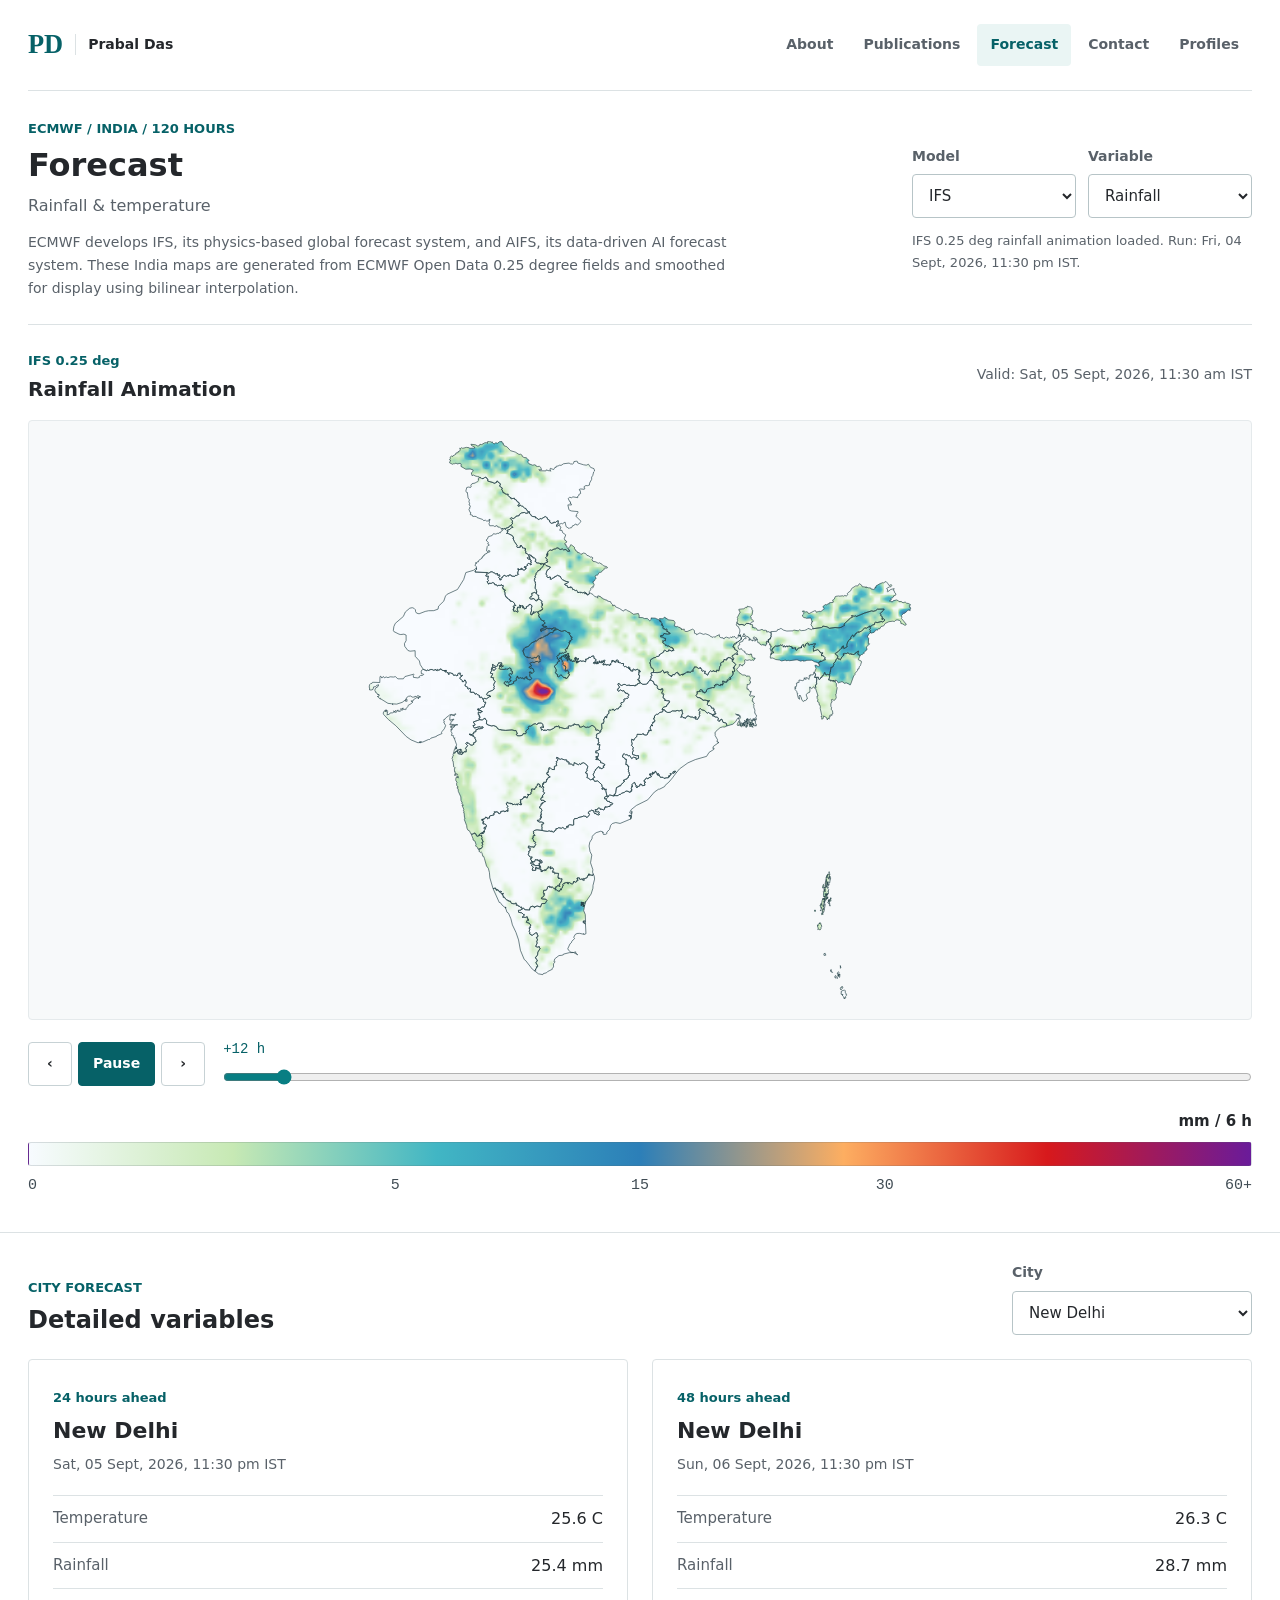
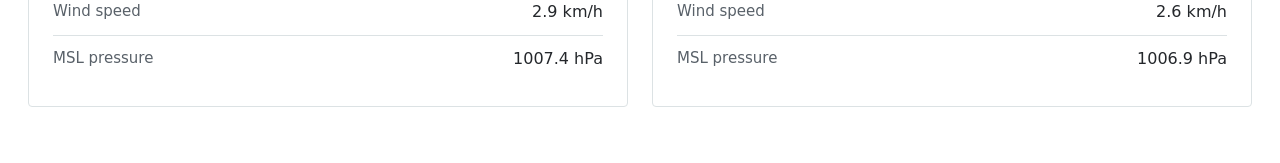
==== commit 40bf4580: "Restore portrait framing and widen profile layout" ====
--- a/forecast.html
+++ b/forecast.html
@@ -23,7 +23,7 @@
     />
     <meta name="twitter:image" content="assets/Nikon-2554.jpg?v=1" />
     <link rel="icon" href="assets/favicon.svg" type="image/svg+xml" />
-    <link rel="stylesheet" href="styles.css?v=15" />
+    <link rel="stylesheet" href="styles.css?v=16" />
   </head>
   <body>
     <a class="skip-link" href="#forecast-title">Skip to forecast</a>
--- a/styles.css
+++ b/styles.css
@@ -11,7 +11,7 @@
   --accent-soft: #eaf5f4;
   --brick: #934761;
   --gold: #c29b41;
-  --page-gutter: max(24px, calc((100% - 1240px) / 2));
+  --page-gutter: max(28px, calc((100% - 1380px) / 2));
 }
 * {
   box-sizing: border-box;
@@ -141,12 +141,12 @@
 }
 .hero-grid {
   display: grid;
-  grid-template-columns: minmax(0, 1fr) 320px;
-  gap: 64px;
-  align-items: start;
+  grid-template-columns: minmax(0, 1fr) minmax(360px, 430px);
+  gap: 52px;
+  align-items: center;
 }
 .hero-copy {
-  max-width: 800px;
+  max-width: 920px;
   padding-top: 12px;
 }
 .eyebrow {
@@ -157,7 +157,7 @@
   text-transform: uppercase;
 }
 h1 {
-  font-size: 3.75rem;
+  font-size: 4.25rem;
   font-weight: 450;
   margin-bottom: 20px;
 }
@@ -180,14 +180,14 @@
   font-size: 1.375rem;
   line-height: 1.5;
   font-weight: 550;
-  max-width: 680px;
+  max-width: 820px;
   margin-bottom: 24px;
 }
 .hero-bio {
   color: var(--ink-muted);
   font-size: 1rem;
   line-height: 1.8;
-  max-width: 730px;
+  max-width: 900px;
   margin-bottom: 0;
 }
 .hero-bio strong {
@@ -230,10 +230,14 @@
 }
 .impact-panel {
   min-width: 0;
-  padding: 0;
+  padding: 16px;
+  background: var(--panel);
+  border: 1px solid var(--line);
+  border-radius: 6px;
+  box-shadow: 0 18px 50px rgba(29, 48, 50, 0.1);
 }
 .portrait-carousel {
-  aspect-ratio: 2 / 3;
+  aspect-ratio: 4 / 5;
   position: relative;
   overflow: hidden;
   border-radius: 4px;
@@ -251,7 +255,10 @@
   width: 50%;
   height: 100%;
   object-fit: cover;
-  object-position: center;
+  object-position: center 22%;
+}
+.portrait-photo:nth-child(2) {
+  object-position: center 30%;
 }
 .portrait-nav {
   position: absolute;
@@ -1005,16 +1012,16 @@
 }
 @media (min-width: 1600px) {
   .hero-grid {
-    grid-template-columns: minmax(0, 1fr) 350px;
+    grid-template-columns: minmax(0, 1fr) 430px;
   }
 }
 @media (max-width: 1000px) {
   .hero-grid {
-    grid-template-columns: minmax(0, 1fr) 280px;
+    grid-template-columns: minmax(0, 1fr) 330px;
     gap: 32px;
   }
   .hero-copy h1 {
-    font-size: 3rem;
+    font-size: 3.5rem;
   }
   .hero-thesis {
     font-size: 1.25rem;
@@ -1066,7 +1073,7 @@
     font-size: 1.1875rem;
   }
   .impact-panel {
-    width: min(100%, 380px);
+    width: min(100%, 430px);
     justify-self: center;
   }
   .hero-section {
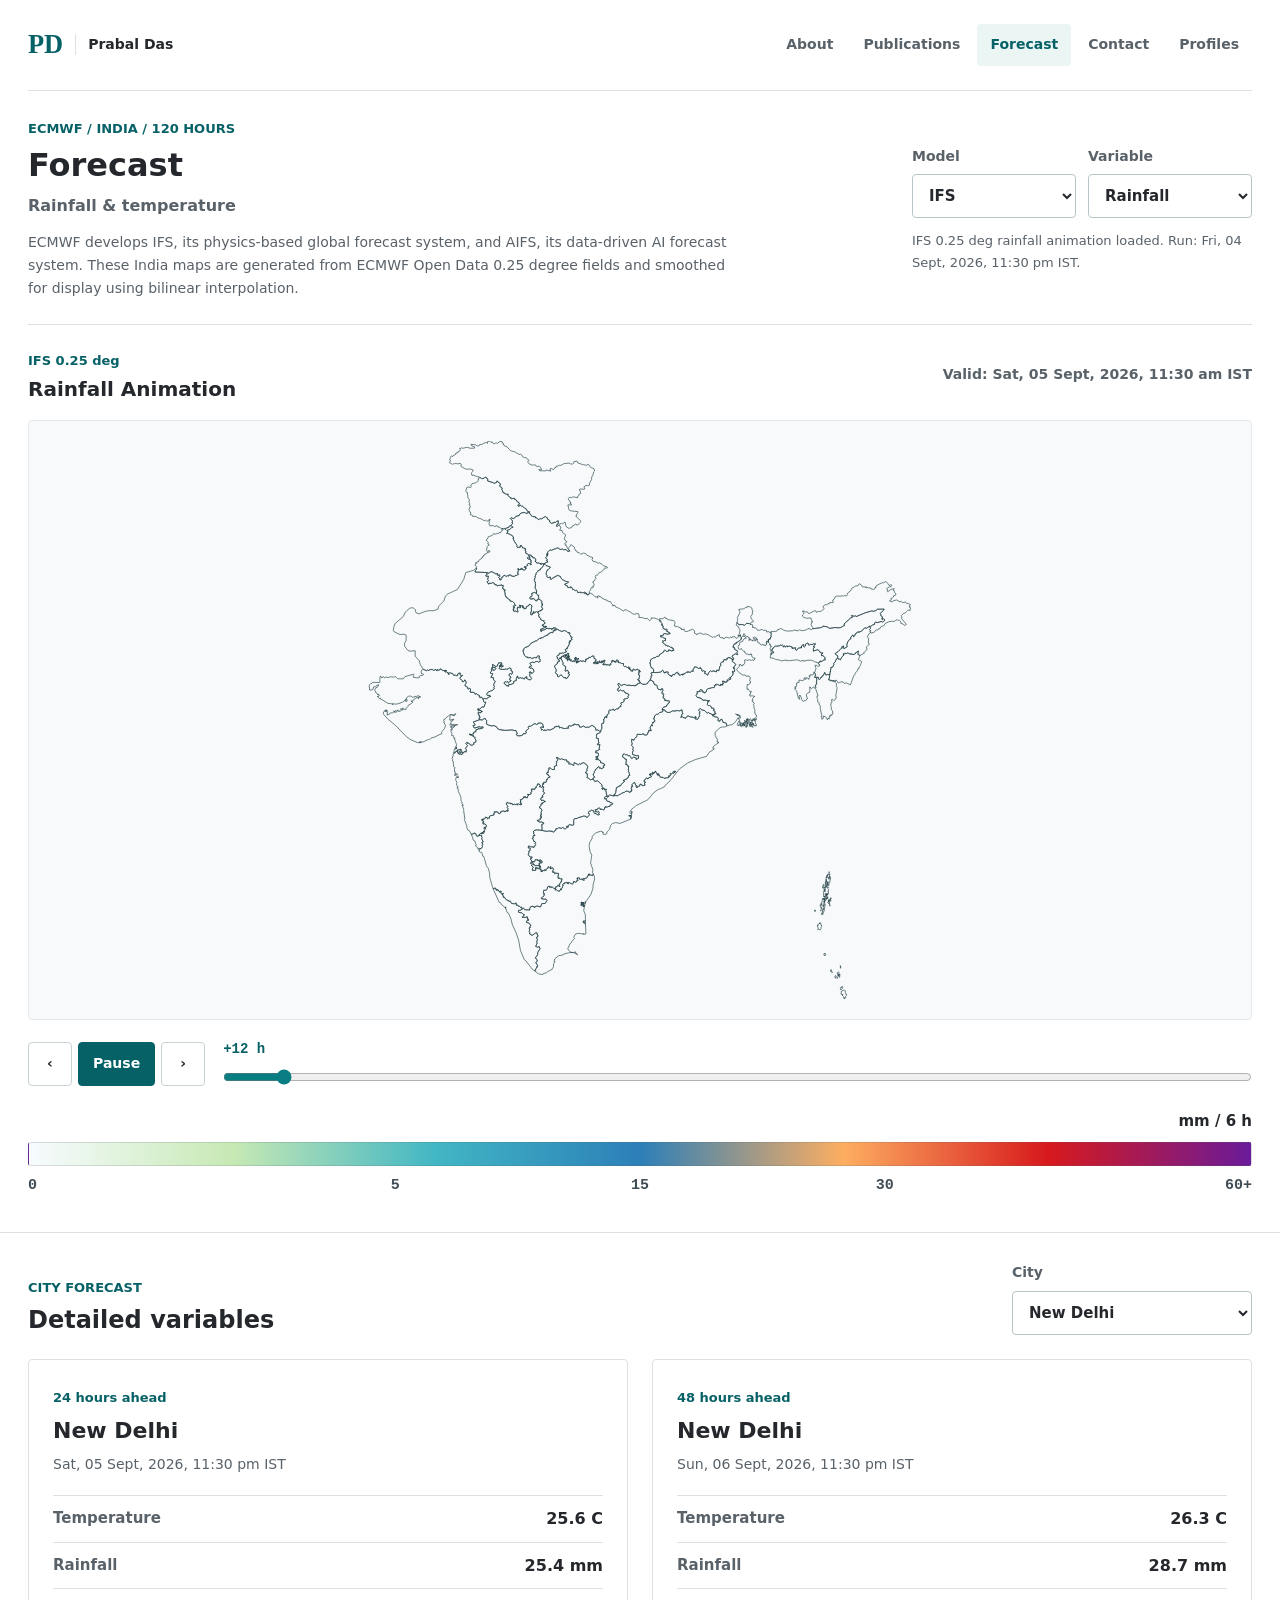
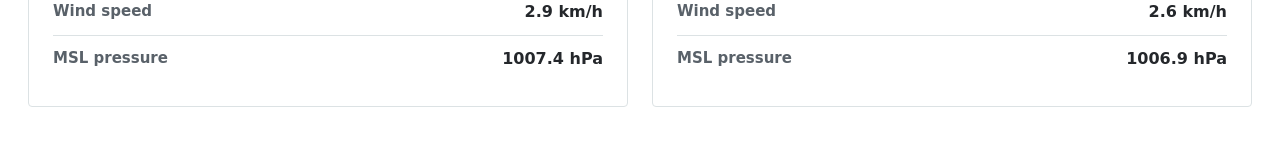
==== commit adc85bc8: "Restore stronger scientific typography hierarchy" ====
--- a/forecast.html
+++ b/forecast.html
@@ -23,7 +23,7 @@
     />
     <meta name="twitter:image" content="assets/Nikon-2554.jpg?v=1" />
     <link rel="icon" href="assets/favicon.svg" type="image/svg+xml" />
-    <link rel="stylesheet" href="styles.css?v=16" />
+    <link rel="stylesheet" href="styles.css?v=17" />
   </head>
   <body>
     <a class="skip-link" href="#forecast-title">Skip to forecast</a>
--- a/styles.css
+++ b/styles.css
@@ -109,7 +109,7 @@
   border-radius: 4px;
   color: var(--ink-muted);
   font-size: 0.875rem;
-  font-weight: 550;
+  font-weight: 700;
   line-height: 1.5;
   min-height: 42px;
   padding: 9px 13px;
@@ -137,7 +137,7 @@
   color: var(--foreground);
   font-family: Inter, ui-sans-serif, system-ui, sans-serif;
   font-size: 0.875rem;
-  font-weight: 600;
+  font-weight: 700;
 }
 .hero-grid {
   display: grid;
@@ -152,13 +152,13 @@
 .eyebrow {
   color: var(--accent-strong);
   font-size: 0.8125rem;
-  font-weight: 650;
+  font-weight: 800;
   margin: 0 0 14px;
   text-transform: uppercase;
 }
 h1 {
   font-size: 4.25rem;
-  font-weight: 450;
+  font-weight: 600;
   margin-bottom: 20px;
 }
 .hero-copy h1 {
@@ -172,14 +172,14 @@
 .hero-fields {
   color: var(--accent-strong);
   font-size: 0.9375rem;
-  font-weight: 600;
+  font-weight: 800;
   line-height: 1.8;
   margin-bottom: 24px;
 }
 .hero-thesis {
   font-size: 1.375rem;
   line-height: 1.5;
-  font-weight: 550;
+  font-weight: 750;
   max-width: 820px;
   margin-bottom: 24px;
 }
@@ -192,7 +192,7 @@
 }
 .hero-bio strong {
   color: #3e464a;
-  font-weight: 550;
+  font-weight: 750;
 }
 .hero-actions, .contact-actions {
   display: flex;
@@ -209,7 +209,7 @@
   padding: 10px 18px;
   border-radius: 4px;
   font-size: 0.9375rem;
-  font-weight: 600;
+  font-weight: 700;
   overflow-wrap: anywhere;
 }
 .primary-action {
@@ -317,6 +317,7 @@
   border-left: 2px solid var(--accent);
   padding-left: 12px;
   color: var(--ink-muted);
+  font-weight: 700;
   font-size: 0.875rem;
   line-height: 1.6;
 }
@@ -337,11 +338,13 @@
   color: var(--ink-muted);
   font-size: 0.8125rem;
   line-height: 1.4;
+  font-weight: 700;
 }
 .impact-stats dd {
   margin: 0 0 4px;
   color: var(--accent-strong);
   font-size: 1.75rem;
+  font-weight: 800;
   line-height: 1.2;
   font-variant-numeric: tabular-nums;
 }
@@ -363,7 +366,7 @@
   background: transparent;
   color: var(--ink-muted);
   font-size: 0.9375rem;
-  font-weight: 550;
+  font-weight: 700;
 }
 .tab-list button.active {
   border-bottom-color: var(--accent);
@@ -400,7 +403,7 @@
 }
 .panel-header h3 {
   font-size: 1.5rem;
-  font-weight: 550;
+  font-weight: 700;
   margin-bottom: 0;
 }
 .segmented-control {
@@ -416,6 +419,7 @@
   padding: 7px 12px;
   min-height: 38px;
   font-size: 0.875rem;
+  font-weight: 650;
 }
 .segmented-control button.active {
   background: var(--accent-soft);
@@ -448,13 +452,13 @@
   margin-bottom: 14px;
   color: var(--brick);
   font-size: 0.8125rem;
-  font-weight: 600;
+  font-weight: 800;
 }
 .publication-card h4, .conference-grid h4 {
   font-family: Georgia, "Times New Roman", serif;
   font-size: 1.3125rem;
   line-height: 1.45;
-  font-weight: 500;
+  font-weight: 650;
   text-wrap: pretty;
 }
 .publication-card p, .conference-grid p {
@@ -471,7 +475,7 @@
   margin-top: auto;
   padding-top: 8px;
   font-size: 0.875rem;
-  font-weight: 550;
+  font-weight: 700;
 }
 .publication-card footer > span, .conference-grid footer > span {
   flex: 1 1 230px;
@@ -482,7 +486,7 @@
   gap: 8px;
   color: var(--accent-strong);
   font-size: 0.875rem;
-  font-weight: 600;
+  font-weight: 750;
   min-height: 28px;
 }
 .publication-link::after {
@@ -495,7 +499,7 @@
 .conference-grid article > span, .timeline article > span, .education-list article > span {
   color: var(--brick);
   font-size: 0.875rem;
-  font-weight: 550;
+  font-weight: 800;
   margin-bottom: 14px;
 }
 .timeline article {
@@ -507,7 +511,7 @@
 }
 .timeline h4, .education-list h4 {
   font-size: 1.125rem;
-  font-weight: 600;
+  font-weight: 750;
 }
 .timeline p, .education-list p, .education-list small {
   color: var(--ink-muted);
@@ -559,6 +563,7 @@
 .meter-ring span {
   color: var(--accent-strong);
   font-size: 2rem;
+  font-weight: 800;
   font-variant-numeric: tabular-nums;
 }
 .skill-list {
@@ -575,6 +580,7 @@
   text-align: left;
   color: var(--foreground);
   font-size: 0.9375rem;
+  font-weight: 700;
 }
 .skill-list button.selected {
   background: var(--accent-soft);
@@ -613,7 +619,7 @@
 .contact-section h2 {
   font-family: Georgia, "Times New Roman", serif;
   font-size: 2rem;
-  font-weight: 450;
+  font-weight: 650;
   max-width: 520px;
 }
 .contact-section p {
@@ -676,7 +682,7 @@
 .profile-modal-panel h2 {
   font-size: 1.75rem;
   font-family: Georgia, serif;
-  font-weight: 450;
+  font-weight: 650;
   margin-bottom: 24px;
   padding-right: 32px;
 }
@@ -710,6 +716,7 @@
   border: 1px solid var(--line);
   border-radius: 4px;
   font-size: 0.875rem;
+  font-weight: 700;
 }
 .profile-link-grid a::after {
   content: "\2197";
@@ -733,7 +740,7 @@
 }
 .forecast-hero h1 {
   font-size: 2rem;
-  font-weight: 550;
+  font-weight: 750;
   margin-bottom: 8px;
 }
 .forecast-hero .eyebrow {
@@ -742,6 +749,7 @@
 .forecast-kicker {
   color: var(--ink-muted);
   font-size: 1rem;
+  font-weight: 700;
   margin-bottom: 0;
 }
 .forecast-note {
@@ -765,7 +773,7 @@
 .forecast-control label, .city-select-label span {
   color: var(--ink-muted);
   font-size: 0.875rem;
-  font-weight: 550;
+  font-weight: 750;
 }
 .forecast-control select, .city-select-label select {
   appearance: auto;
@@ -777,6 +785,7 @@
   width: 100%;
   padding: 8px 12px;
   font-size: 0.9375rem;
+  font-weight: 650;
 }
 .forecast-control p {
   grid-column: 1 / -1;
@@ -810,11 +819,11 @@
 .forecast-animation-card header span, .city-detail-card header span {
   color: var(--accent-strong);
   font-size: 0.8125rem;
-  font-weight: 600;
+  font-weight: 800;
 }
 .forecast-animation-card h2 {
   font-size: 1.25rem;
-  font-weight: 550;
+  font-weight: 750;
   margin: 4px 0 0;
 }
 .forecast-animation-card header p {
@@ -822,6 +831,7 @@
   color: var(--ink-muted);
   font-size: 0.875rem;
   font-variant-numeric: tabular-nums;
+  font-weight: 700;
 }
 .forecast-animation-map {
   display: grid;
@@ -874,7 +884,7 @@
   background: white;
   color: var(--foreground);
   font-size: 0.875rem;
-  font-weight: 550;
+  font-weight: 700;
 }
 .animation-buttons #play-toggle {
   min-width: 76px;
@@ -896,6 +906,7 @@
   font-family: ui-monospace, SFMono-Regular, Consolas, monospace;
   font-size: 0.875rem;
   font-variant-numeric: tabular-nums;
+  font-weight: 750;
 }
 .forecast-timeline input {
   accent-color: var(--accent);
@@ -920,7 +931,7 @@
   text-align: right;
   color: var(--foreground);
   font-size: 0.9375rem;
-  font-weight: 600;
+  font-weight: 800;
 }
 .forecast-colorbar i {
   display: block;
@@ -939,6 +950,7 @@
   font-size: 0.9375rem;
   line-height: 1.4;
   text-align: center;
+  font-weight: 700;
 }
 .forecast-colorbar span:first-child {
   text-align: left;
@@ -962,7 +974,7 @@
 }
 .city-forecast-header h2 {
   font-size: 1.5rem;
-  font-weight: 550;
+  font-weight: 750;
   margin: 0;
 }
 .city-select-label {
@@ -982,7 +994,7 @@
 }
 .city-detail-card h3 {
   font-size: 1.375rem;
-  font-weight: 550;
+  font-weight: 750;
   margin: 8px 0;
 }
 .city-detail-card header p {
@@ -1003,12 +1015,14 @@
 .city-detail-card dt {
   color: var(--ink-muted);
   font-size: 0.9375rem;
+  font-weight: 650;
 }
 .city-detail-card dd {
   color: var(--foreground);
   margin: 0;
   text-align: right;
   font-variant-numeric: tabular-nums;
+  font-weight: 800;
 }
 @media (min-width: 1600px) {
   .hero-grid {
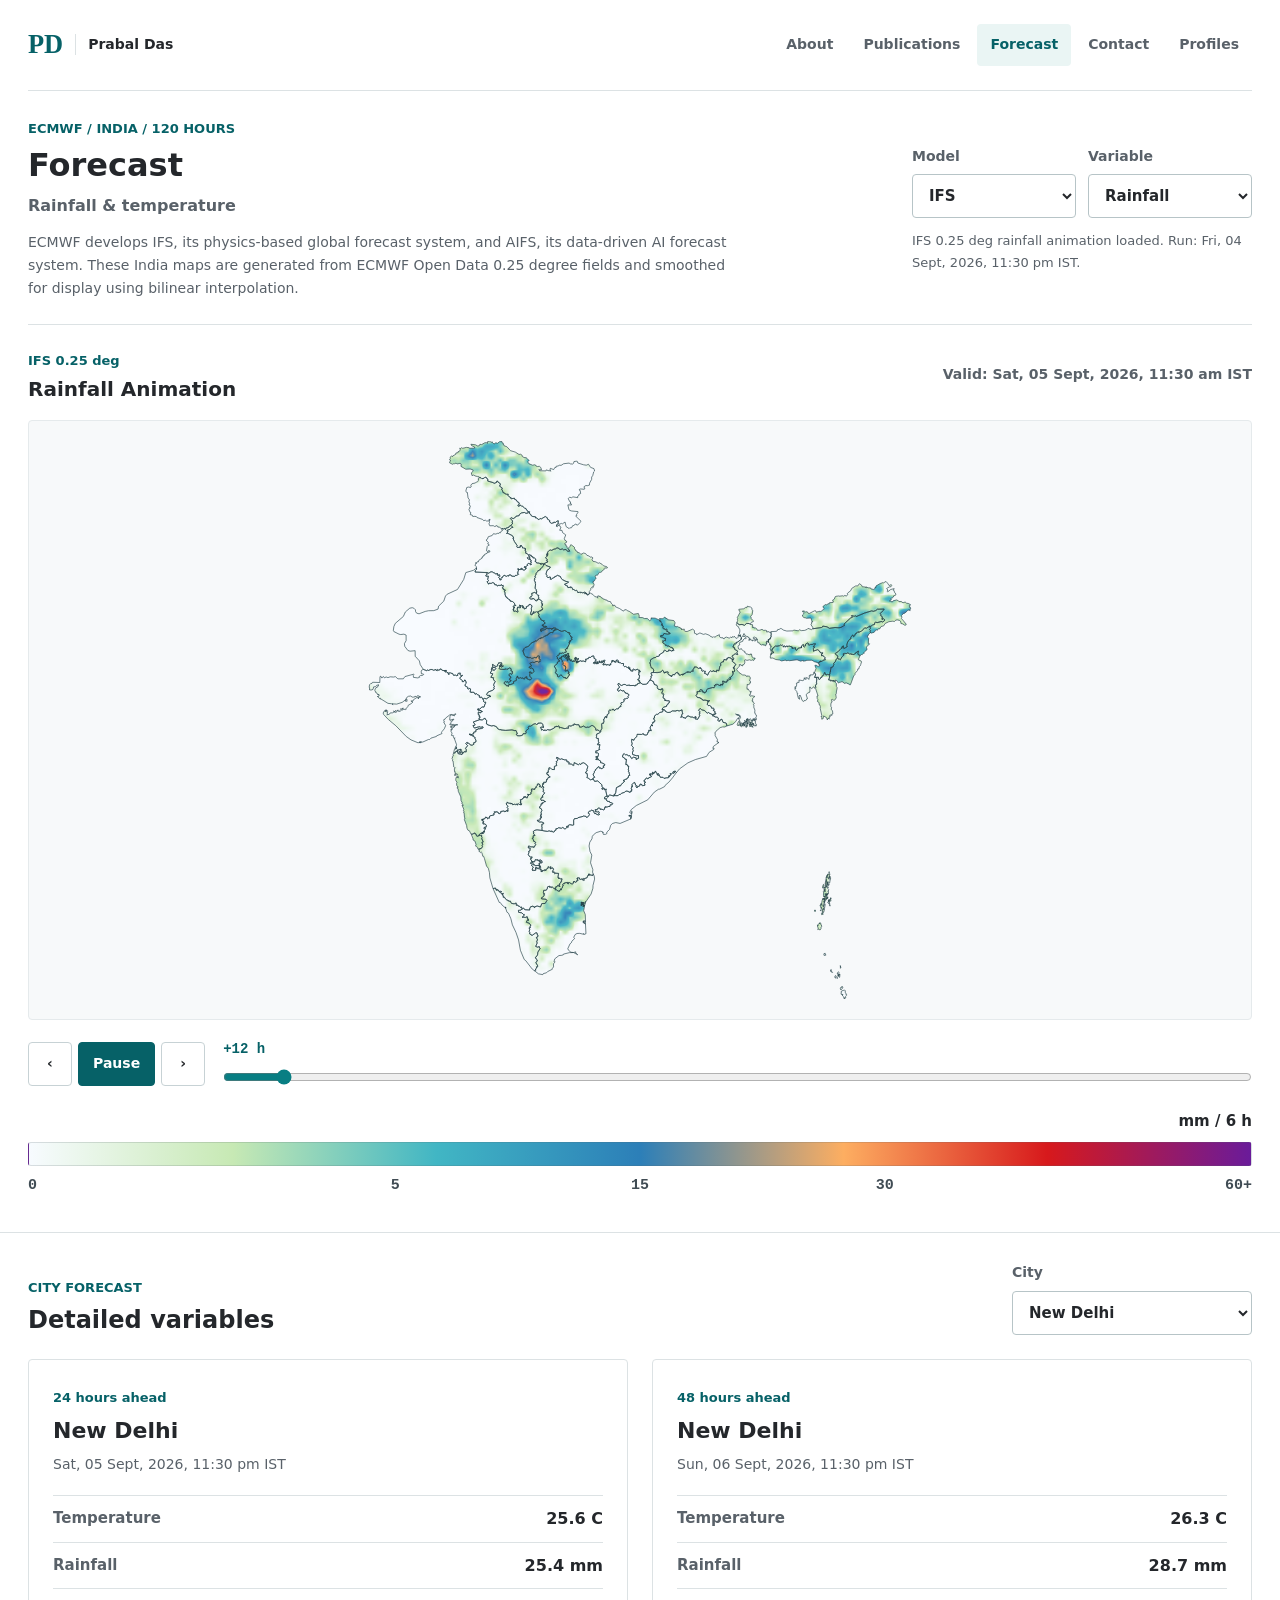
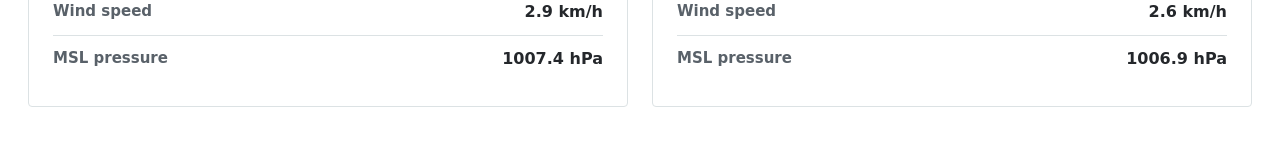
==== commit 2a266c9a: "Load current forecast assets from data branch" ====
--- a/forecast.html
+++ b/forecast.html
@@ -127,6 +127,6 @@
         </div>
       </section>
     </div>
-    <script src="forecast.js?v=16"></script>
+    <script src="forecast.js?v=17"></script>
   </body>
 </html>
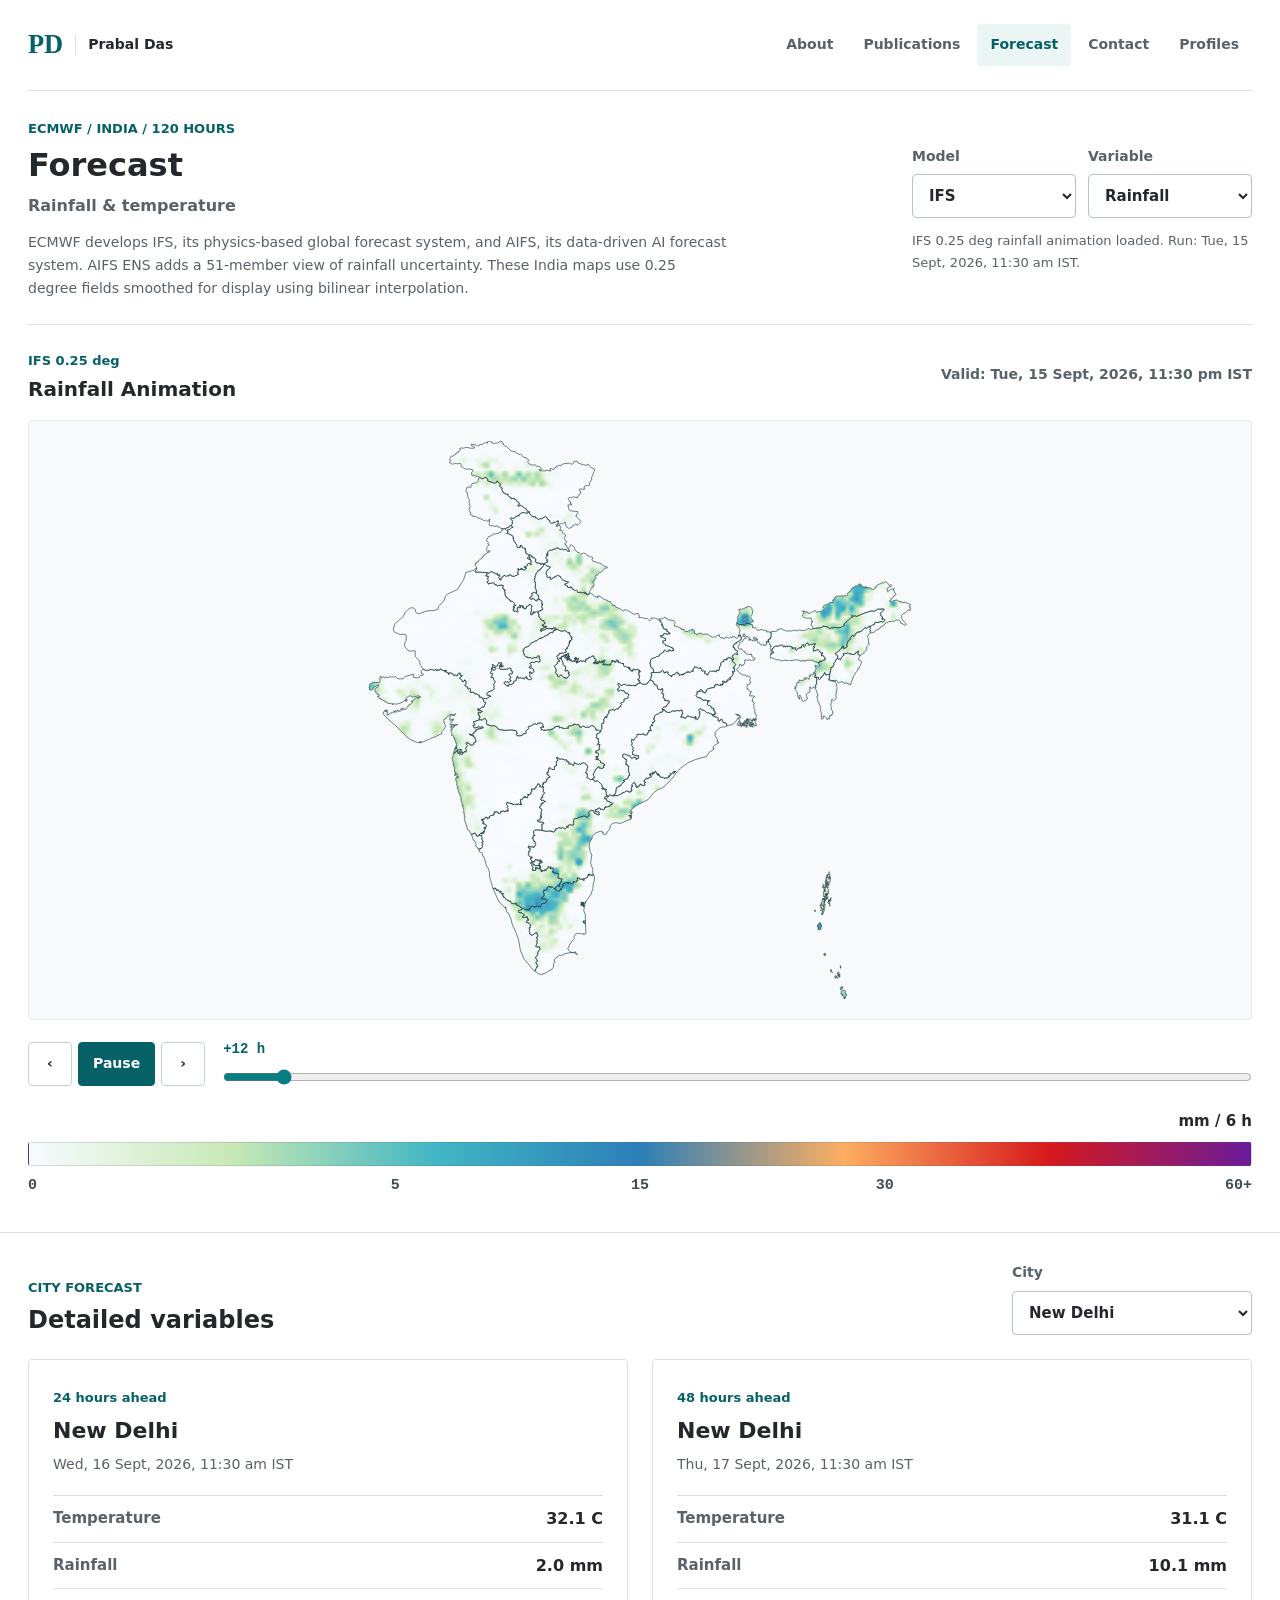
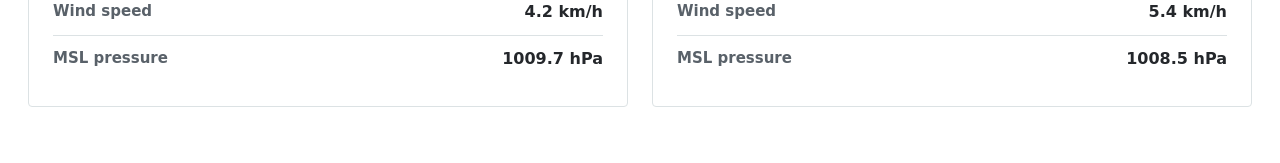
==== commit d3259c20: "Add AIFS ENS QPF probability forecasts" ====
--- a/forecast.html
+++ b/forecast.html
@@ -23,7 +23,7 @@
     />
     <meta name="twitter:image" content="assets/Nikon-2554.jpg?v=1" />
     <link rel="icon" href="assets/favicon.svg" type="image/svg+xml" />
-    <link rel="stylesheet" href="styles.css?v=17" />
+    <link rel="stylesheet" href="styles.css?v=18" />
   </head>
   <body>
     <a class="skip-link" href="#forecast-title">Skip to forecast</a>
@@ -45,9 +45,9 @@
             <p class="forecast-kicker">Rainfall &amp; temperature</p>
             <p class="forecast-note">
               ECMWF develops IFS, its physics-based global forecast system, and
-              AIFS, its data-driven AI forecast system. These India maps are
-              generated from ECMWF Open Data 0.25 degree fields and smoothed for
-              display using bilinear interpolation.
+              AIFS, its data-driven AI forecast system. AIFS ENS adds a
+              51-member view of rainfall uncertainty. These India maps use
+              0.25 degree fields smoothed for display using bilinear interpolation.
             </p>
           </div>
           <form class="forecast-control" id="forecast-form">
@@ -55,12 +55,25 @@
             <select id="model-select" name="model">
               <option value="ifs">IFS</option>
               <option value="aifs">AIFS</option>
+              <option value="aifs-ens">AIFS ENS</option>
             </select></div>
-            <div class="forecast-select-field"><label for="variable-select">Variable</label>
+            <div class="forecast-select-field" id="variable-select-field"><label for="variable-select">Variable</label>
             <select id="variable-select" name="variable">
               <option value="rainfall">Rainfall</option>
               <option value="temperature">Temperature</option>
             </select></div>
+            <div class="forecast-select-field" id="qpf-threshold-field" hidden>
+              <label for="qpf-threshold-select">24-hour QPF threshold</label>
+              <select id="qpf-threshold-select" name="qpf-threshold">
+                <option value="tpg1">At least 1 mm</option>
+                <option value="tpg5">At least 5 mm</option>
+                <option value="tpg10" selected>At least 10 mm</option>
+                <option value="tpg20">At least 20 mm</option>
+                <option value="tpg25">At least 25 mm</option>
+                <option value="tpg50">At least 50 mm</option>
+                <option value="tpg100">At least 100 mm</option>
+              </select>
+            </div>
             <p id="forecast-status" role="status">Loading forecast...</p>
           </form>
         </div>
@@ -91,7 +104,7 @@
         </article>
       </section>
 
-      <section class="forecast-board city-forecast-section" aria-labelledby="city-forecast-title">
+      <section class="forecast-board city-forecast-section" id="city-forecast-section" aria-labelledby="city-forecast-title">
         <div class="city-forecast-header">
           <div>
             <p class="eyebrow">City Forecast</p>
@@ -127,6 +140,6 @@
         </div>
       </section>
     </div>
-    <script src="forecast.js?v=17"></script>
+    <script src="forecast.js?v=18"></script>
   </body>
 </html>
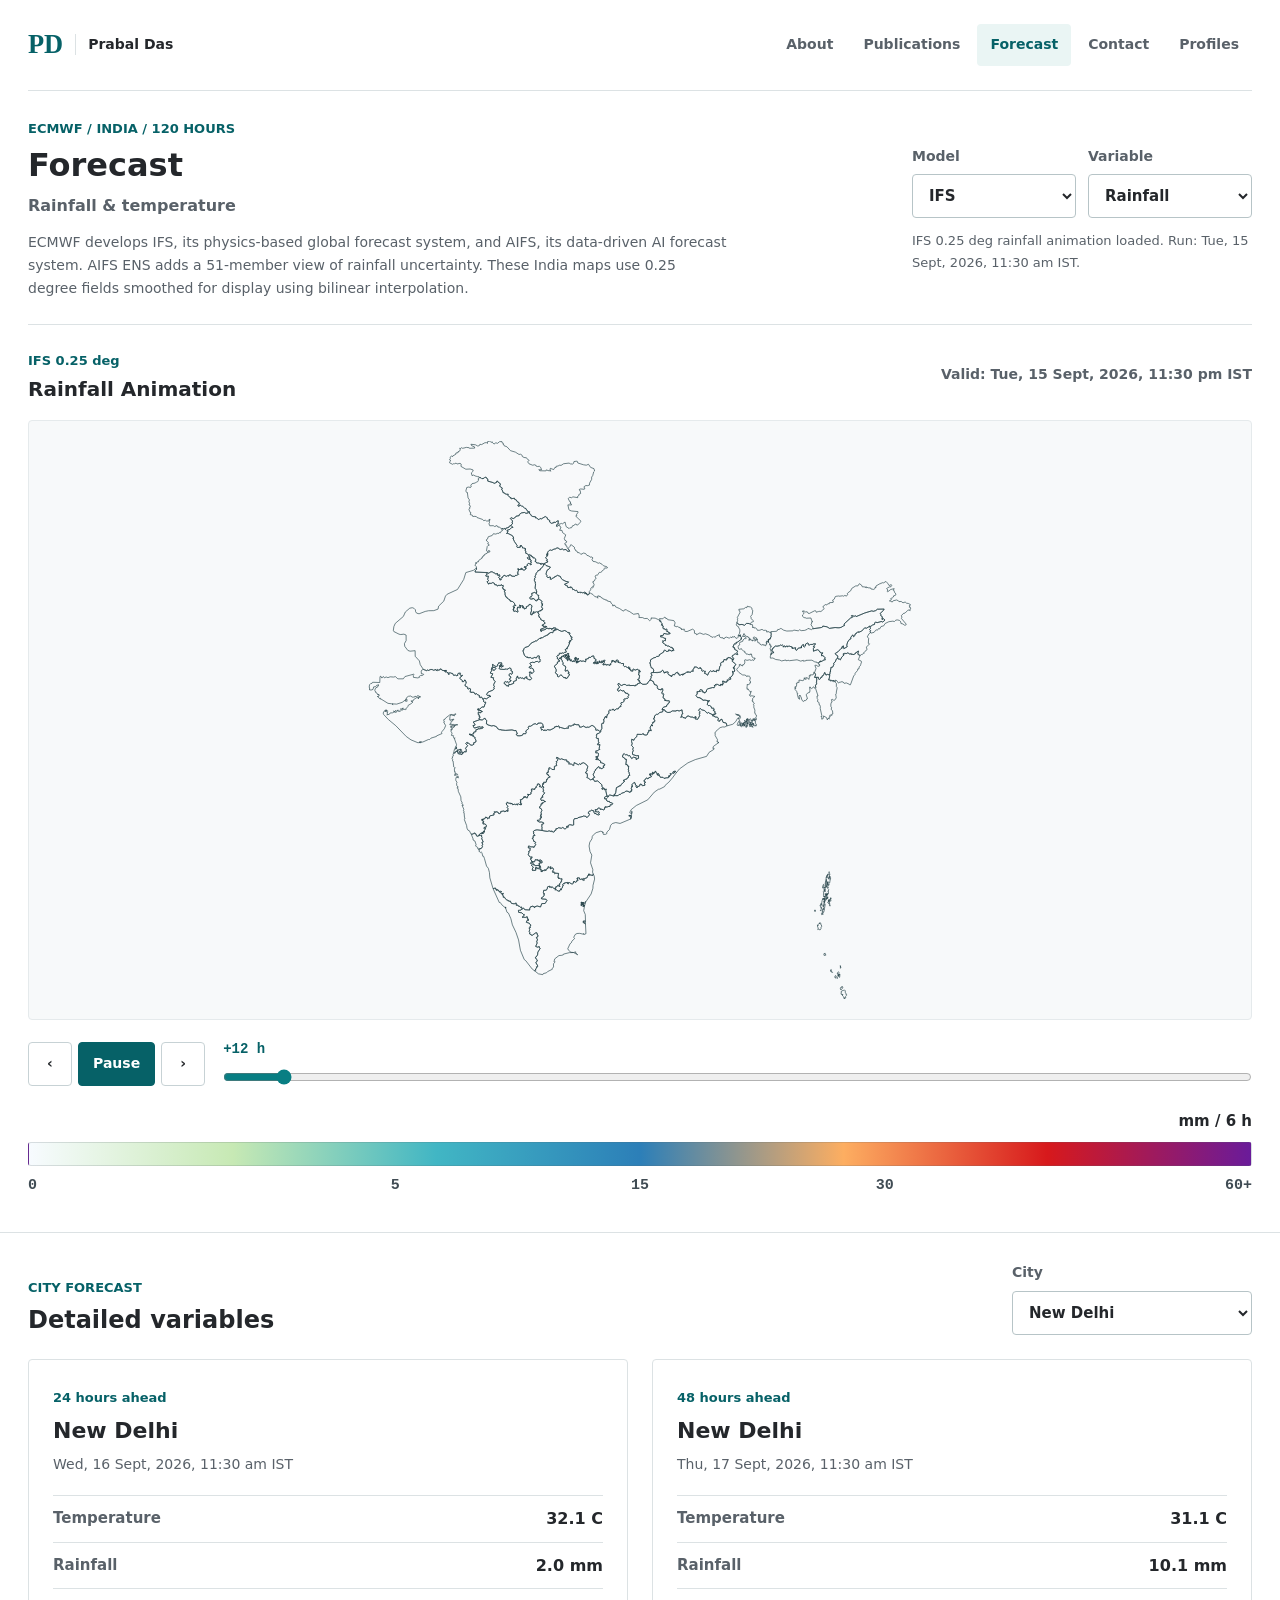
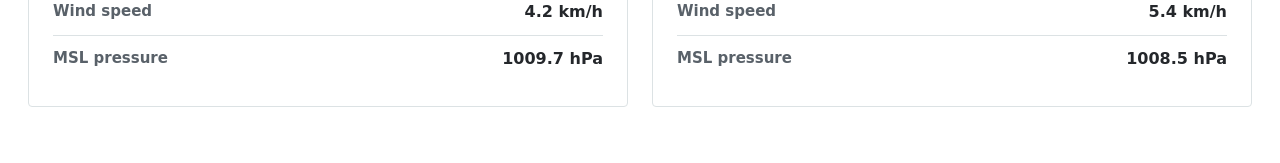
==== commit df375e49: "Prevent stale forecast requests from replacing active model" ====
--- a/forecast.html
+++ b/forecast.html
@@ -140,6 +140,6 @@
         </div>
       </section>
     </div>
-    <script src="forecast.js?v=18"></script>
+    <script src="forecast.js?v=19"></script>
   </body>
 </html>
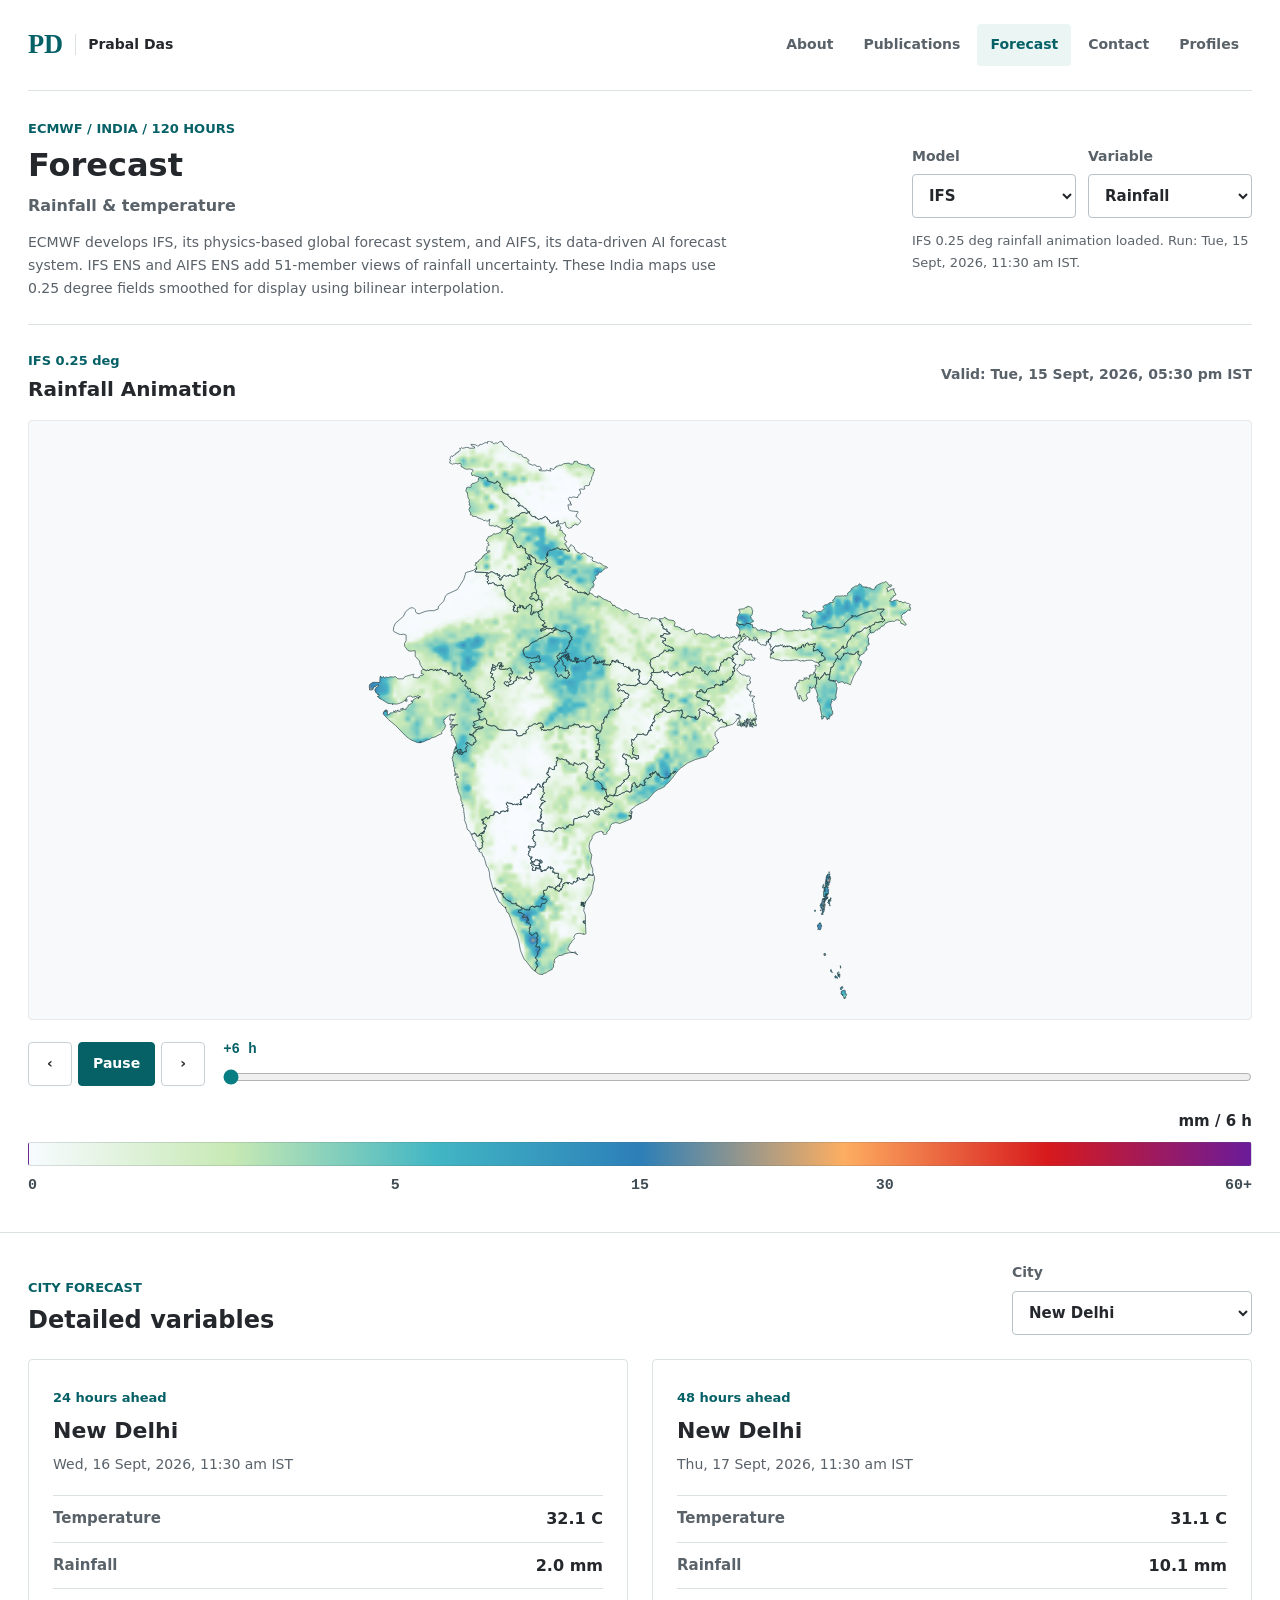
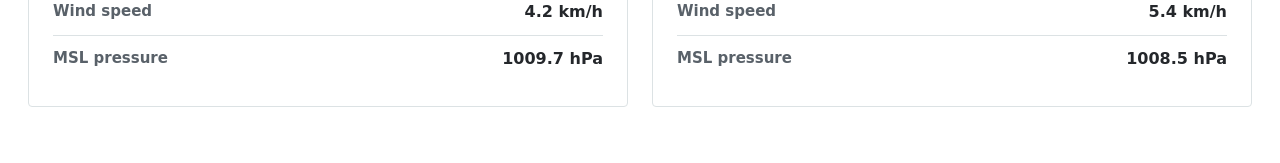
==== commit a9b4bea0: "Add IFS ensemble QPF probability forecasts" ====
--- a/forecast.html
+++ b/forecast.html
@@ -45,8 +45,8 @@
             <p class="forecast-kicker">Rainfall &amp; temperature</p>
             <p class="forecast-note">
               ECMWF develops IFS, its physics-based global forecast system, and
-              AIFS, its data-driven AI forecast system. AIFS ENS adds a
-              51-member view of rainfall uncertainty. These India maps use
+              AIFS, its data-driven AI forecast system. IFS ENS and AIFS ENS add
+              51-member views of rainfall uncertainty. These India maps use
               0.25 degree fields smoothed for display using bilinear interpolation.
             </p>
           </div>
@@ -54,6 +54,7 @@
             <div class="forecast-select-field"><label for="model-select">Model</label>
             <select id="model-select" name="model">
               <option value="ifs">IFS</option>
+              <option value="ifs-ens">IFS ENS</option>
               <option value="aifs">AIFS</option>
               <option value="aifs-ens">AIFS ENS</option>
             </select></div>
@@ -140,6 +141,6 @@
         </div>
       </section>
     </div>
-    <script src="forecast.js?v=19"></script>
+    <script src="forecast.js?v=20"></script>
   </body>
 </html>
